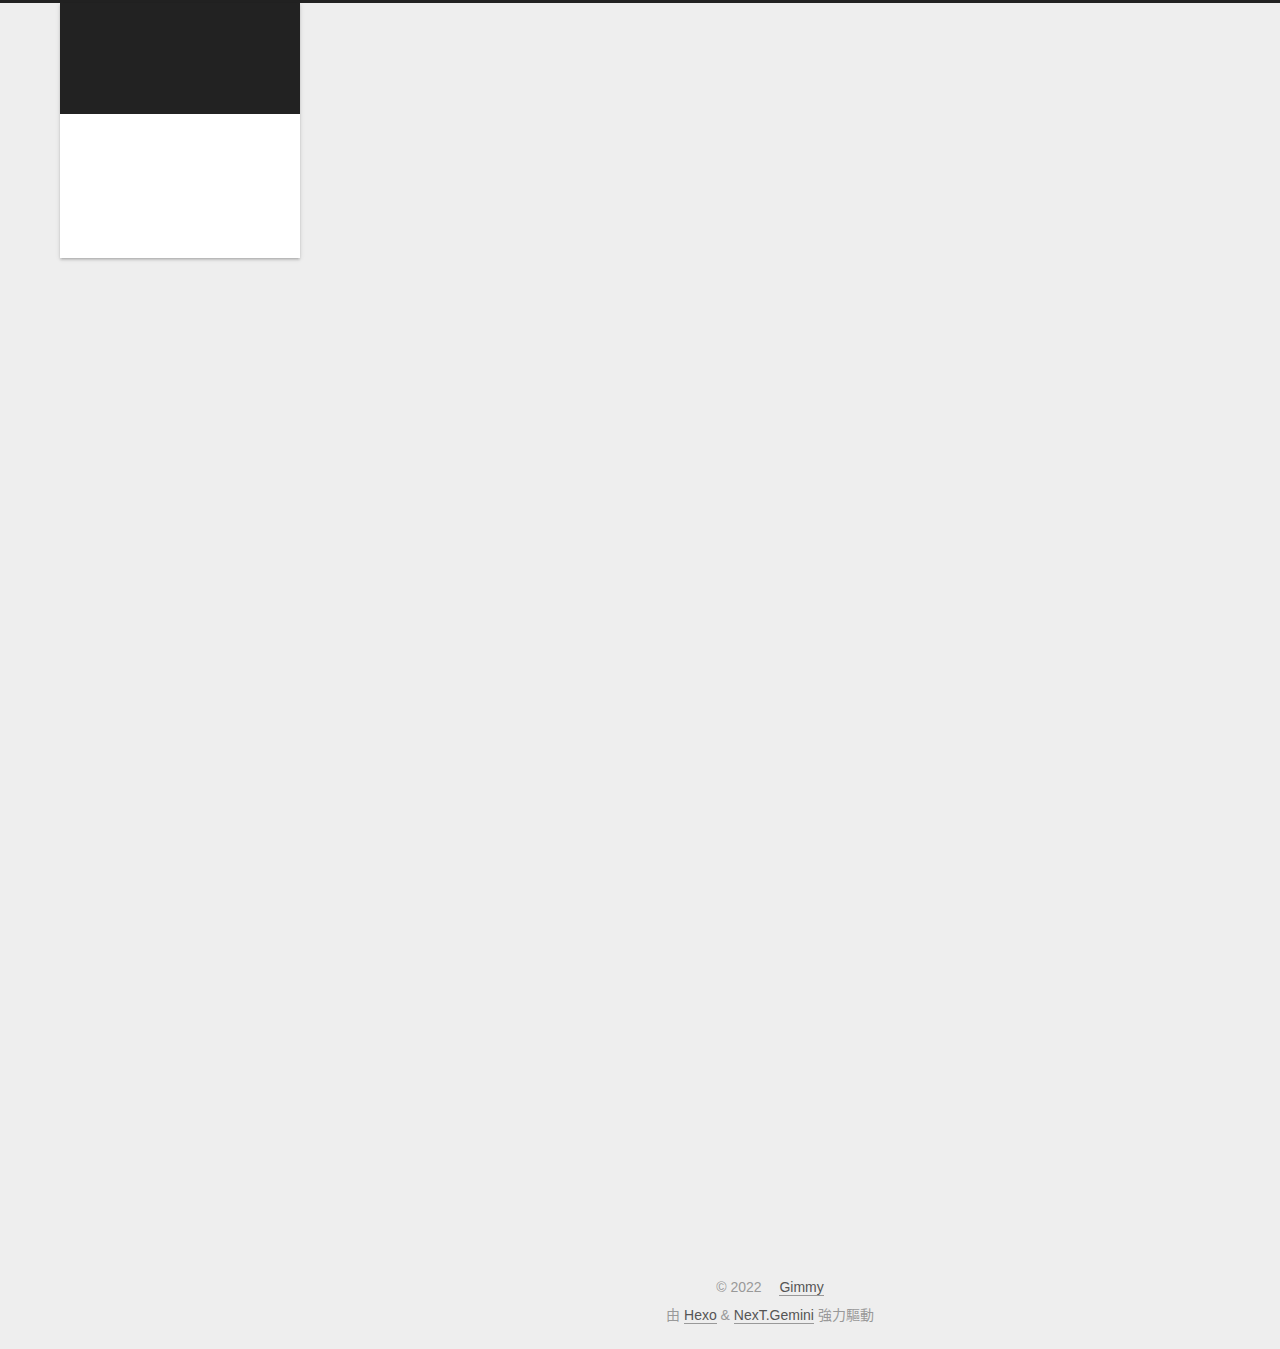
==== archives/index.html @ 2d21701f "First Commit" ====
<!DOCTYPE html>
<html lang="zh-TW">
<head>
  <meta charset="UTF-8">
<meta name="viewport" content="width=device-width, initial-scale=1, maximum-scale=2">
<meta name="theme-color" content="#222">
<meta name="generator" content="Hexo 6.0.0">
  <link rel="apple-touch-icon" sizes="180x180" href="/images/apple-touch-icon-next.png">
  <link rel="icon" type="image/png" sizes="32x32" href="/images/favicon-32x32-next.png">
  <link rel="icon" type="image/png" sizes="16x16" href="/images/favicon-16x16-next.png">
  <link rel="mask-icon" href="/images/logo.svg" color="#222">

<link rel="stylesheet" href="/css/main.css">


<link rel="stylesheet" href="/lib/font-awesome/css/all.min.css">

<script id="hexo-configurations">
    var NexT = window.NexT || {};
    var CONFIG = {"hostname":"ltk228.github.io","root":"/","scheme":"Gemini","version":"7.8.0","exturl":false,"sidebar":{"position":"left","display":"post","padding":18,"offset":12,"onmobile":false},"copycode":{"enable":true,"show_result":true,"style":"default"},"back2top":{"enable":true,"sidebar":true,"scrollpercent":true},"bookmark":{"enable":false,"color":"#222","save":"auto"},"fancybox":false,"mediumzoom":false,"lazyload":false,"pangu":false,"comments":{"style":"tabs","active":null,"storage":true,"lazyload":false,"nav":null},"algolia":{"hits":{"per_page":10},"labels":{"input_placeholder":"Search for Posts","hits_empty":"We didn't find any results for the search: ${query}","hits_stats":"${hits} results found in ${time} ms"}},"localsearch":{"enable":false,"trigger":"auto","top_n_per_article":1,"unescape":false,"preload":false},"motion":{"enable":true,"async":false,"transition":{"post_block":"fadeIn","post_header":"slideDownIn","post_body":"slideDownIn","coll_header":"slideLeftIn","sidebar":"slideUpIn"}}};
  </script>

  <meta name="description" content="記錄學習的點點滴滴">
<meta property="og:type" content="website">
<meta property="og:title" content="Gimmy">
<meta property="og:url" content="https://ltk228.github.io/archives/">
<meta property="og:site_name" content="Gimmy">
<meta property="og:description" content="記錄學習的點點滴滴">
<meta property="og:locale" content="zh_TW">
<meta property="article:author" content="Gimmy">
<meta property="article:tag" content="Gimmy, &#39;部落格&#39;">
<meta name="twitter:card" content="summary">

<link rel="canonical" href="https://ltk228.github.io/archives/">


<script id="page-configurations">
  // https://hexo.io/docs/variables.html
  CONFIG.page = {
    sidebar: "",
    isHome : false,
    isPost : false,
    lang   : 'zh-TW'
  };
</script>

  <title>歸檔 | Gimmy</title>
  






  <noscript>
  <style>
  .use-motion .brand,
  .use-motion .menu-item,
  .sidebar-inner,
  .use-motion .post-block,
  .use-motion .pagination,
  .use-motion .comments,
  .use-motion .post-header,
  .use-motion .post-body,
  .use-motion .collection-header { opacity: initial; }

  .use-motion .site-title,
  .use-motion .site-subtitle {
    opacity: initial;
    top: initial;
  }

  .use-motion .logo-line-before i { left: initial; }
  .use-motion .logo-line-after i { right: initial; }
  </style>
</noscript>

</head>

<body itemscope itemtype="http://schema.org/WebPage">
  <div class="container use-motion">
    <div class="headband"></div>

    <header class="header" itemscope itemtype="http://schema.org/WPHeader">
      <div class="header-inner"><div class="site-brand-container">
  <div class="site-nav-toggle">
    <div class="toggle" aria-label="切換導航欄">
      <span class="toggle-line toggle-line-first"></span>
      <span class="toggle-line toggle-line-middle"></span>
      <span class="toggle-line toggle-line-last"></span>
    </div>
  </div>

  <div class="site-meta">

    <a href="/" class="brand" rel="start">
      <span class="logo-line-before"><i></i></span>
      <h1 class="site-title">Gimmy</h1>
      <span class="logo-line-after"><i></i></span>
    </a>
      <p class="site-subtitle" itemprop="description">學習部落格</p>
  </div>

  <div class="site-nav-right">
    <div class="toggle popup-trigger">
    </div>
  </div>
</div>




<nav class="site-nav">
  <ul id="menu" class="main-menu menu">
        <li class="menu-item menu-item-home">

    <a href="/" rel="section"><i class="fa fa-home fa-fw"></i>首頁</a>

  </li>
        <li class="menu-item menu-item-about">

    <a href="/about/" rel="section"><i class="fa fa-user fa-fw"></i>關於</a>

  </li>
        <li class="menu-item menu-item-archives">

    <a href="/archives/" rel="section"><i class="fa fa-archive fa-fw"></i>歸檔</a>

  </li>
  </ul>
</nav>




</div>
    </header>

    
  <div class="reading-progress-bar"></div>


    <main class="main">
      <div class="main-inner">
        <div class="content-wrap">
          

          <div class="content archive">
            

  
  
  
  <div class="post-block">
    <div class="posts-collapse">
      <div class="collection-title">
        <span class="collection-header">嗯..! 目前共有 2 篇文章。 繼續努力。</span>
      </div>

      
    <div class="collection-year">
      <span class="collection-header">2022</span>
    </div>

  <article itemscope itemtype="http://schema.org/Article">
    <header class="post-header">

      <div class="post-meta">
        <time itemprop="dateCreated"
              datetime="2022-01-01T12:51:35+08:00"
              content="2022-01-01">
          01-01
        </time>
      </div>

      <div class="post-title">
          <a class="post-title-link" href="/hello-world/" itemprop="url">
            <span itemprop="name">Hello World</span>
          </a>
      </div>

    </header>
  </article>

  <article itemscope itemtype="http://schema.org/Article">
    <header class="post-header">

      <div class="post-meta">
        <time itemprop="dateCreated"
              datetime="2022-01-01T00:00:00+08:00"
              content="2022-01-01">
          01-01
        </time>
      </div>

      <div class="post-title">
          <a class="post-title-link" href="/Python-Portfolio/" itemprop="url">
            <span itemprop="name">Python Portfolio</span>
          </a>
      </div>

    </header>
  </article>


    </div>
  </div>
  
  
  

  



          </div>
          

<script>
  window.addEventListener('tabs:register', () => {
    let { activeClass } = CONFIG.comments;
    if (CONFIG.comments.storage) {
      activeClass = localStorage.getItem('comments_active') || activeClass;
    }
    if (activeClass) {
      let activeTab = document.querySelector(`a[href="#comment-${activeClass}"]`);
      if (activeTab) {
        activeTab.click();
      }
    }
  });
  if (CONFIG.comments.storage) {
    window.addEventListener('tabs:click', event => {
      if (!event.target.matches('.tabs-comment .tab-content .tab-pane')) return;
      let commentClass = event.target.classList[1];
      localStorage.setItem('comments_active', commentClass);
    });
  }
</script>

        </div>
          
  
  <div class="toggle sidebar-toggle">
    <span class="toggle-line toggle-line-first"></span>
    <span class="toggle-line toggle-line-middle"></span>
    <span class="toggle-line toggle-line-last"></span>
  </div>

  <aside class="sidebar">
    <div class="sidebar-inner">

      <ul class="sidebar-nav motion-element">
        <li class="sidebar-nav-toc">
          文章目錄
        </li>
        <li class="sidebar-nav-overview">
          本站概要
        </li>
      </ul>

      <!--noindex-->
      <div class="post-toc-wrap sidebar-panel">
      </div>
      <!--/noindex-->

      <div class="site-overview-wrap sidebar-panel">
        <div class="site-author motion-element" itemprop="author" itemscope itemtype="http://schema.org/Person">
  <p class="site-author-name" itemprop="name">Gimmy</p>
  <div class="site-description" itemprop="description">記錄學習的點點滴滴</div>
</div>
<div class="site-state-wrap motion-element">
  <nav class="site-state">
      <div class="site-state-item site-state-posts">
          <a href="/archives/">
        
          <span class="site-state-item-count">2</span>
          <span class="site-state-item-name">文章</span>
        </a>
      </div>
      <div class="site-state-item site-state-categories">
        <span class="site-state-item-count">1</span>
        <span class="site-state-item-name">分類</span>
      </div>
      <div class="site-state-item site-state-tags">
        <span class="site-state-item-count">2</span>
        <span class="site-state-item-name">標籤</span>
      </div>
  </nav>
</div>



      </div>
        <div class="back-to-top motion-element">
          <i class="fa fa-arrow-up"></i>
          <span>0%</span>
        </div>

    </div>
  </aside>
  <div id="sidebar-dimmer"></div>


      </div>
    </main>

    <footer class="footer">
      <div class="footer-inner">
        

        

<div class="copyright">
  
  &copy; 
  <span itemprop="copyrightYear">2022</span>
  <span class="with-love">
    <i class="fa fa-heart"></i>
  </span>
  <span class="author" itemprop="copyrightHolder"><a target="_blank" rel="noopener" href='https://github.com/LTK228'>Gimmy</a></span>
</div>
  <div class="powered-by">由 <a href="https://hexo.io/" class="theme-link" rel="noopener" target="_blank">Hexo</a> & <a href="https://theme-next.org/" class="theme-link" rel="noopener" target="_blank">NexT.Gemini</a> 強力驅動
  </div>

        








      </div>
    </footer>
  </div>

  
  <script src="/lib/anime.min.js"></script>
  <script src="/lib/velocity/velocity.min.js"></script>
  <script src="/lib/velocity/velocity.ui.min.js"></script>

<script src="/js/utils.js"></script>

<script src="/js/motion.js"></script>


<script src="/js/schemes/pisces.js"></script>


<script src="/js/next-boot.js"></script>




  















  

  

</body>
</html>
---- css/main.css ----
:root {
  --body-bg-color: #eee;
  --content-bg-color: #fff;
  --card-bg-color: #f5f5f5;
  --text-color: #555;
  --blockquote-color: #666;
  --link-color: #555;
  --link-hover-color: #222;
  --brand-color: #fff;
  --brand-hover-color: #fff;
  --table-row-odd-bg-color: #f9f9f9;
  --table-row-hover-bg-color: #f5f5f5;
  --menu-item-bg-color: #f5f5f5;
  --btn-default-bg: #fff;
  --btn-default-color: #555;
  --btn-default-border-color: #555;
  --btn-default-hover-bg: #222;
  --btn-default-hover-color: #fff;
  --btn-default-hover-border-color: #222;
}
html {
  line-height: 1.15; /* 1 */
  -webkit-text-size-adjust: 100%; /* 2 */
}
body {
  margin: 0;
}
main {
  display: block;
}
h1 {
  font-size: 2em;
  margin: 0.67em 0;
}
hr {
  box-sizing: content-box; /* 1 */
  height: 0; /* 1 */
  overflow: visible; /* 2 */
}
pre {
  font-family: monospace, monospace; /* 1 */
  font-size: 1em; /* 2 */
}
a {
  background: transparent;
}
abbr[title] {
  border-bottom: none; /* 1 */
  text-decoration: underline; /* 2 */
  text-decoration: underline dotted; /* 2 */
}
b,
strong {
  font-weight: bolder;
}
code,
kbd,
samp {
  font-family: monospace, monospace; /* 1 */
  font-size: 1em; /* 2 */
}
small {
  font-size: 80%;
}
sub,
sup {
  font-size: 75%;
  line-height: 0;
  position: relative;
  vertical-align: baseline;
}
sub {
  bottom: -0.25em;
}
sup {
  top: -0.5em;
}
img {
  border-style: none;
}
button,
input,
optgroup,
select,
textarea {
  font-family: inherit; /* 1 */
  font-size: 100%; /* 1 */
  line-height: 1.15; /* 1 */
  margin: 0; /* 2 */
}
button,
input {
/* 1 */
  overflow: visible;
}
button,
select {
/* 1 */
  text-transform: none;
}
button,
[type='button'],
[type='reset'],
[type='submit'] {
  -webkit-appearance: button;
}
button::-moz-focus-inner,
[type='button']::-moz-focus-inner,
[type='reset']::-moz-focus-inner,
[type='submit']::-moz-focus-inner {
  border-style: none;
  padding: 0;
}
button:-moz-focusring,
[type='button']:-moz-focusring,
[type='reset']:-moz-focusring,
[type='submit']:-moz-focusring {
  outline: 1px dotted ButtonText;
}
fieldset {
  padding: 0.35em 0.75em 0.625em;
}
legend {
  box-sizing: border-box; /* 1 */
  color: inherit; /* 2 */
  display: table; /* 1 */
  max-width: 100%; /* 1 */
  padding: 0; /* 3 */
  white-space: normal; /* 1 */
}
progress {
  vertical-align: baseline;
}
textarea {
  overflow: auto;
}
[type='checkbox'],
[type='radio'] {
  box-sizing: border-box; /* 1 */
  padding: 0; /* 2 */
}
[type='number']::-webkit-inner-spin-button,
[type='number']::-webkit-outer-spin-button {
  height: auto;
}
[type='search'] {
  outline-offset: -2px; /* 2 */
  -webkit-appearance: textfield; /* 1 */
}
[type='search']::-webkit-search-decoration {
  -webkit-appearance: none;
}
::-webkit-file-upload-button {
  font: inherit; /* 2 */
  -webkit-appearance: button; /* 1 */
}
details {
  display: block;
}
summary {
  display: list-item;
}
template {
  display: none;
}
[hidden] {
  display: none;
}
::selection {
  background: #262a30;
  color: #eee;
}
html,
body {
  height: 100%;
}
body {
  background: var(--body-bg-color);
  color: var(--text-color);
  font-family: 'Lato', "PingFang SC", "Microsoft YaHei", sans-serif;
  font-size: 1em;
  line-height: 2;
}
@media (max-width: 991px) {
  body {
    padding-left: 0 !important;
    padding-right: 0 !important;
  }
}
h1,
h2,
h3,
h4,
h5,
h6 {
  font-family: 'Lato', "PingFang SC", "Microsoft YaHei", sans-serif;
  font-weight: bold;
  line-height: 1.5;
  margin: 20px 0 15px;
}
h1 {
  font-size: 1.5em;
}
h2 {
  font-size: 1.375em;
}
h3 {
  font-size: 1.25em;
}
h4 {
  font-size: 1.125em;
}
h5 {
  font-size: 1em;
}
h6 {
  font-size: 0.875em;
}
p {
  margin: 0 0 20px 0;
}
a,
span.exturl {
  border-bottom: 1px solid #999;
  color: var(--link-color);
  outline: 0;
  text-decoration: none;
  overflow-wrap: break-word;
  word-wrap: break-word;
  cursor: pointer;
}
a:hover,
span.exturl:hover {
  border-bottom-color: var(--link-hover-color);
  color: var(--link-hover-color);
}
iframe,
img,
video {
  display: block;
  margin-left: auto;
  margin-right: auto;
  max-width: 100%;
}
hr {
  background-image: repeating-linear-gradient(-45deg, #ddd, #ddd 4px, transparent 4px, transparent 8px);
  border: 0;
  height: 3px;
  margin: 40px 0;
}
blockquote {
  border-left: 4px solid #ddd;
  color: var(--blockquote-color);
  margin: 0;
  padding: 0 15px;
}
blockquote cite::before {
  content: '-';
  padding: 0 5px;
}
dt {
  font-weight: bold;
}
dd {
  margin: 0;
  padding: 0;
}
kbd {
  background-color: #f5f5f5;
  background-image: linear-gradient(#eee, #fff, #eee);
  border: 1px solid #ccc;
  border-radius: 0.2em;
  box-shadow: 0.1em 0.1em 0.2em rgba(0,0,0,0.1);
  color: #555;
  font-family: inherit;
  padding: 0.1em 0.3em;
  white-space: nowrap;
}
.table-container {
  overflow: auto;
}
table {
  border-collapse: collapse;
  border-spacing: 0;
  font-size: 0.875em;
  margin: 0 0 20px 0;
  width: 100%;
}
tbody tr:nth-of-type(odd) {
  background: var(--table-row-odd-bg-color);
}
tbody tr:hover {
  background: var(--table-row-hover-bg-color);
}
caption,
th,
td {
  font-weight: normal;
  padding: 8px;
  vertical-align: middle;
}
th,
td {
  border: 1px solid #ddd;
  border-bottom: 3px solid #ddd;
}
th {
  font-weight: 700;
  padding-bottom: 10px;
}
td {
  border-bottom-width: 1px;
}
.btn {
  background: var(--btn-default-bg);
  border: 2px solid var(--btn-default-border-color);
  border-radius: 2px;
  color: var(--btn-default-color);
  display: inline-block;
  font-size: 0.875em;
  line-height: 2;
  padding: 0 20px;
  text-decoration: none;
  transition-property: background-color;
  transition-delay: 0s;
  transition-duration: 0.2s;
  transition-timing-function: ease-in-out;
}
.btn:hover {
  background: var(--btn-default-hover-bg);
  border-color: var(--btn-default-hover-border-color);
  color: var(--btn-default-hover-color);
}
.btn + .btn {
  margin: 0 0 8px 8px;
}
.btn .fa-fw {
  text-align: left;
  width: 1.285714285714286em;
}
.toggle {
  line-height: 0;
}
.toggle .toggle-line {
  background: #fff;
  display: inline-block;
  height: 2px;
  left: 0;
  position: relative;
  top: 0;
  transition: all 0.4s;
  vertical-align: top;
  width: 100%;
}
.toggle .toggle-line:not(:first-child) {
  margin-top: 3px;
}
.toggle.toggle-arrow .toggle-line-first {
  left: 50%;
  top: 2px;
  transform: rotate(45deg);
  width: 50%;
}
.toggle.toggle-arrow .toggle-line-middle {
  left: 2px;
  width: 90%;
}
.toggle.toggle-arrow .toggle-line-last {
  left: 50%;
  top: -2px;
  transform: rotate(-45deg);
  width: 50%;
}
.toggle.toggle-close .toggle-line-first {
  transform: rotate(-45deg);
  top: 5px;
}
.toggle.toggle-close .toggle-line-middle {
  opacity: 0;
}
.toggle.toggle-close .toggle-line-last {
  transform: rotate(45deg);
  top: -5px;
}
.highlight-container {
  position: relative;
}
.highlight-container:hover .copy-btn,
.highlight-container .copy-btn:focus {
  opacity: 1;
}
.copy-btn {
  color: #333;
  cursor: pointer;
  line-height: 1.6;
  opacity: 0;
  padding: 2px 6px;
  position: absolute;
  transition-delay: 0s;
  transition-duration: 0.2s;
  transition-timing-function: ease-in-out;
  background-color: #eee;
  background-image: linear-gradient(#fcfcfc, #eee);
  border: 1px solid #d5d5d5;
  border-radius: 3px;
  font-size: 0.8125em;
  right: 4px;
  top: 8px;
}
.highlight,
pre {
  background: #f7f7f7;
  color: #4d4d4c;
  line-height: 1.6;
  margin: 0 auto 20px;
}
pre,
code {
  font-family: consolas, Menlo, monospace, "PingFang SC", "Microsoft YaHei";
}
code {
  background: #eee;
  border-radius: 3px;
  color: #555;
  padding: 2px 4px;
  overflow-wrap: break-word;
  word-wrap: break-word;
}
.highlight *::selection {
  background: #d6d6d6;
}
.highlight pre {
  border: 0;
  margin: 0;
  padding: 10px 0;
}
.highlight table {
  border: 0;
  margin: 0;
  width: auto;
}
.highlight td {
  border: 0;
  padding: 0;
}
.highlight figcaption {
  background: #eff2f3;
  color: #4d4d4c;
  display: flex;
  font-size: 0.875em;
  justify-content: space-between;
  line-height: 1.2;
  padding: 0.5em;
}
.highlight figcaption a {
  color: #4d4d4c;
}
.highlight figcaption a:hover {
  border-bottom-color: #4d4d4c;
}
.highlight .gutter {
  -moz-user-select: none;
  -ms-user-select: none;
  -webkit-user-select: none;
  user-select: none;
}
.highlight .gutter pre {
  background: #eff2f3;
  color: #869194;
  padding-left: 10px;
  padding-right: 10px;
  text-align: right;
}
.highlight .code pre {
  background: #f7f7f7;
  padding-left: 10px;
  width: 100%;
}
.gist table {
  width: auto;
}
.gist table td {
  border: 0;
}
pre {
  overflow: auto;
  padding: 10px;
}
pre code {
  background: none;
  color: #4d4d4c;
  font-size: 0.875em;
  padding: 0;
  text-shadow: none;
}
pre .deletion {
  background: #fdd;
}
pre .addition {
  background: #dfd;
}
pre .meta {
  color: #eab700;
  -moz-user-select: none;
  -ms-user-select: none;
  -webkit-user-select: none;
  user-select: none;
}
pre .comment {
  color: #8e908c;
}
pre .variable,
pre .attribute,
pre .tag,
pre .name,
pre .regexp,
pre .ruby .constant,
pre .xml .tag .title,
pre .xml .pi,
pre .xml .doctype,
pre .html .doctype,
pre .css .id,
pre .css .class,
pre .css .pseudo {
  color: #c82829;
}
pre .number,
pre .preprocessor,
pre .built_in,
pre .builtin-name,
pre .literal,
pre .params,
pre .constant,
pre .command {
  color: #f5871f;
}
pre .ruby .class .title,
pre .css .rules .attribute,
pre .string,
pre .symbol,
pre .value,
pre .inheritance,
pre .header,
pre .ruby .symbol,
pre .xml .cdata,
pre .special,
pre .formula {
  color: #718c00;
}
pre .title,
pre .css .hexcolor {
  color: #3e999f;
}
pre .function,
pre .python .decorator,
pre .python .title,
pre .ruby .function .title,
pre .ruby .title .keyword,
pre .perl .sub,
pre .javascript .title,
pre .coffeescript .title {
  color: #4271ae;
}
pre .keyword,
pre .javascript .function {
  color: #8959a8;
}
.blockquote-center {
  border-left: none;
  margin: 40px 0;
  padding: 0;
  position: relative;
  text-align: center;
}
.blockquote-center .fa {
  display: block;
  opacity: 0.6;
  position: absolute;
  width: 100%;
}
.blockquote-center .fa-quote-left {
  border-top: 1px solid #ccc;
  text-align: left;
  top: -20px;
}
.blockquote-center .fa-quote-right {
  border-bottom: 1px solid #ccc;
  text-align: right;
  bottom: -20px;
}
.blockquote-center p,
.blockquote-center div {
  text-align: center;
}
.post-body .group-picture img {
  margin: 0 auto;
  padding: 0 3px;
}
.group-picture-row {
  margin-bottom: 6px;
  overflow: hidden;
}
.group-picture-column {
  float: left;
  margin-bottom: 10px;
}
.post-body .label {
  color: #555;
  display: inline;
  padding: 0 2px;
}
.post-body .label.default {
  background: #f0f0f0;
}
.post-body .label.primary {
  background: #efe6f7;
}
.post-body .label.info {
  background: #e5f2f8;
}
.post-body .label.success {
  background: #e7f4e9;
}
.post-body .label.warning {
  background: #fcf6e1;
}
.post-body .label.danger {
  background: #fae8eb;
}
.post-body .tabs {
  margin-bottom: 20px;
}
.post-body .tabs,
.tabs-comment {
  display: block;
  padding-top: 10px;
  position: relative;
}
.post-body .tabs ul.nav-tabs,
.tabs-comment ul.nav-tabs {
  display: flex;
  flex-wrap: wrap;
  margin: 0;
  margin-bottom: -1px;
  padding: 0;
}
@media (max-width: 413px) {
  .post-body .tabs ul.nav-tabs,
  .tabs-comment ul.nav-tabs {
    display: block;
    margin-bottom: 5px;
  }
}
.post-body .tabs ul.nav-tabs li.tab,
.tabs-comment ul.nav-tabs li.tab {
  border-bottom: 1px solid #ddd;
  border-left: 1px solid transparent;
  border-right: 1px solid transparent;
  border-top: 3px solid transparent;
  flex-grow: 1;
  list-style-type: none;
  border-radius: 0 0 0 0;
}
@media (max-width: 413px) {
  .post-body .tabs ul.nav-tabs li.tab,
  .tabs-comment ul.nav-tabs li.tab {
    border-bottom: 1px solid transparent;
    border-left: 3px solid transparent;
    border-right: 1px solid transparent;
    border-top: 1px solid transparent;
  }
}
@media (max-width: 413px) {
  .post-body .tabs ul.nav-tabs li.tab,
  .tabs-comment ul.nav-tabs li.tab {
    border-radius: 0;
  }
}
.post-body .tabs ul.nav-tabs li.tab a,
.tabs-comment ul.nav-tabs li.tab a {
  border-bottom: initial;
  display: block;
  line-height: 1.8;
  outline: 0;
  padding: 0.25em 0.75em;
  text-align: center;
  transition-delay: 0s;
  transition-duration: 0.2s;
  transition-timing-function: ease-out;
}
.post-body .tabs ul.nav-tabs li.tab a i,
.tabs-comment ul.nav-tabs li.tab a i {
  width: 1.285714285714286em;
}
.post-body .tabs ul.nav-tabs li.tab.active,
.tabs-comment ul.nav-tabs li.tab.active {
  border-bottom: 1px solid transparent;
  border-left: 1px solid #ddd;
  border-right: 1px solid #ddd;
  border-top: 3px solid #fc6423;
}
@media (max-width: 413px) {
  .post-body .tabs ul.nav-tabs li.tab.active,
  .tabs-comment ul.nav-tabs li.tab.active {
    border-bottom: 1px solid #ddd;
    border-left: 3px solid #fc6423;
    border-right: 1px solid #ddd;
    border-top: 1px solid #ddd;
  }
}
.post-body .tabs ul.nav-tabs li.tab.active a,
.tabs-comment ul.nav-tabs li.tab.active a {
  color: var(--link-color);
  cursor: default;
}
.post-body .tabs .tab-content .tab-pane,
.tabs-comment .tab-content .tab-pane {
  border: 1px solid #ddd;
  border-top: 0;
  padding: 20px 20px 0 20px;
  border-radius: 0;
}
.post-body .tabs .tab-content .tab-pane:not(.active),
.tabs-comment .tab-content .tab-pane:not(.active) {
  display: none;
}
.post-body .tabs .tab-content .tab-pane.active,
.tabs-comment .tab-content .tab-pane.active {
  display: block;
}
.post-body .tabs .tab-content .tab-pane.active:nth-of-type(1),
.tabs-comment .tab-content .tab-pane.active:nth-of-type(1) {
  border-radius: 0 0 0 0;
}
@media (max-width: 413px) {
  .post-body .tabs .tab-content .tab-pane.active:nth-of-type(1),
  .tabs-comment .tab-content .tab-pane.active:nth-of-type(1) {
    border-radius: 0;
  }
}
.post-body .note {
  border-radius: 3px;
  margin-bottom: 20px;
  padding: 1em;
  position: relative;
  border: 1px solid #eee;
  border-left-width: 5px;
}
.post-body .note h2,
.post-body .note h3,
.post-body .note h4,
.post-body .note h5,
.post-body .note h6 {
  margin-top: 0;
  border-bottom: initial;
  margin-bottom: 0;
  padding-top: 0;
}
.post-body .note p:first-child,
.post-body .note ul:first-child,
.post-body .note ol:first-child,
.post-body .note table:first-child,
.post-body .note pre:first-child,
.post-body .note blockquote:first-child,
.post-body .note img:first-child {
  margin-top: 0;
}
.post-body .note p:last-child,
.post-body .note ul:last-child,
.post-body .note ol:last-child,
.post-body .note table:last-child,
.post-body .note pre:last-child,
.post-body .note blockquote:last-child,
.post-body .note img:last-child {
  margin-bottom: 0;
}
.post-body .note.default {
  border-left-color: #777;
}
.post-body .note.default h2,
.post-body .note.default h3,
.post-body .note.default h4,
.post-body .note.default h5,
.post-body .note.default h6 {
  color: #777;
}
.post-body .note.primary {
  border-left-color: #6f42c1;
}
.post-body .note.primary h2,
.post-body .note.primary h3,
.post-body .note.primary h4,
.post-body .note.primary h5,
.post-body .note.primary h6 {
  color: #6f42c1;
}
.post-body .note.info {
  border-left-color: #428bca;
}
.post-body .note.info h2,
.post-body .note.info h3,
.post-body .note.info h4,
.post-body .note.info h5,
.post-body .note.info h6 {
  color: #428bca;
}
.post-body .note.success {
  border-left-color: #5cb85c;
}
.post-body .note.success h2,
.post-body .note.success h3,
.post-body .note.success h4,
.post-body .note.success h5,
.post-body .note.success h6 {
  color: #5cb85c;
}
.post-body .note.warning {
  border-left-color: #f0ad4e;
}
.post-body .note.warning h2,
.post-body .note.warning h3,
.post-body .note.warning h4,
.post-body .note.warning h5,
.post-body .note.warning h6 {
  color: #f0ad4e;
}
.post-body .note.danger {
  border-left-color: #d9534f;
}
.post-body .note.danger h2,
.post-body .note.danger h3,
.post-body .note.danger h4,
.post-body .note.danger h5,
.post-body .note.danger h6 {
  color: #d9534f;
}
.pagination .prev,
.pagination .next,
.pagination .page-number,
.pagination .space {
  display: inline-block;
  margin: 0 10px;
  padding: 0 11px;
  position: relative;
  top: -1px;
}
@media (max-width: 767px) {
  .pagination .prev,
  .pagination .next,
  .pagination .page-number,
  .pagination .space {
    margin: 0 5px;
  }
}
.pagination {
  border-top: 1px solid #eee;
  margin: 120px 0 0;
  text-align: center;
}
.pagination .prev,
.pagination .next,
.pagination .page-number {
  border-bottom: 0;
  border-top: 1px solid #eee;
  transition-property: border-color;
  transition-delay: 0s;
  transition-duration: 0.2s;
  transition-timing-function: ease-in-out;
}
.pagination .prev:hover,
.pagination .next:hover,
.pagination .page-number:hover {
  border-top-color: #222;
}
.pagination .space {
  margin: 0;
  padding: 0;
}
.pagination .prev {
  margin-left: 0;
}
.pagination .next {
  margin-right: 0;
}
.pagination .page-number.current {
  background: #ccc;
  border-top-color: #ccc;
  color: #fff;
}
@media (max-width: 767px) {
  .pagination {
    border-top: none;
  }
  .pagination .prev,
  .pagination .next,
  .pagination .page-number {
    border-bottom: 1px solid #eee;
    border-top: 0;
    margin-bottom: 10px;
    padding: 0 10px;
  }
  .pagination .prev:hover,
  .pagination .next:hover,
  .pagination .page-number:hover {
    border-bottom-color: #222;
  }
}
.comments {
  margin-top: 60px;
  overflow: hidden;
}
.comment-button-group {
  display: flex;
  flex-wrap: wrap-reverse;
  justify-content: center;
  margin: 1em 0;
}
.comment-button-group .comment-button {
  margin: 0.1em 0.2em;
}
.comment-button-group .comment-button.active {
  background: var(--btn-default-hover-bg);
  border-color: var(--btn-default-hover-border-color);
  color: var(--btn-default-hover-color);
}
.comment-position {
  display: none;
}
.comment-position.active {
  display: block;
}
.tabs-comment {
  background: var(--content-bg-color);
  margin-top: 4em;
  padding-top: 0;
}
.tabs-comment .comments {
  border: 0;
  box-shadow: none;
  margin-top: 0;
  padding-top: 0;
}
.container {
  min-height: 100%;
  position: relative;
}
.main-inner {
  margin: 0 auto;
  width: calc(100% - 20px);
}
@media (min-width: 1200px) {
  .main-inner {
    width: 1160px;
  }
}
@media (min-width: 1600px) {
  .main-inner {
    width: 73%;
  }
}
@media (max-width: 767px) {
  .content-wrap {
    padding: 0 20px;
  }
}
.header {
  background: transparent;
}
.header-inner {
  margin: 0 auto;
  width: calc(100% - 20px);
}
@media (min-width: 1200px) {
  .header-inner {
    width: 1160px;
  }
}
@media (min-width: 1600px) {
  .header-inner {
    width: 73%;
  }
}
.site-brand-container {
  display: flex;
  flex-shrink: 0;
  padding: 0 10px;
}
.headband {
  background: #222;
  height: 3px;
}
.site-meta {
  flex-grow: 1;
  text-align: center;
}
@media (max-width: 767px) {
  .site-meta {
    text-align: center;
  }
}
.brand {
  border-bottom: none;
  color: var(--brand-color);
  display: inline-block;
  line-height: 1.375em;
  padding: 0 40px;
  position: relative;
}
.brand:hover {
  color: var(--brand-hover-color);
}
.site-title {
  font-family: 'Lato', "PingFang SC", "Microsoft YaHei", sans-serif;
  font-size: 1.375em;
  font-weight: normal;
  margin: 0;
}
.site-subtitle {
  color: #ddd;
  font-size: 0.8125em;
  margin: 10px 0;
}
.use-motion .brand {
  opacity: 0;
}
.use-motion .site-title,
.use-motion .site-subtitle,
.use-motion .custom-logo-image {
  opacity: 0;
  position: relative;
  top: -10px;
}
.site-nav-toggle,
.site-nav-right {
  display: none;
}
@media (max-width: 767px) {
  .site-nav-toggle,
  .site-nav-right {
    display: flex;
    flex-direction: column;
    justify-content: center;
  }
}
.site-nav-toggle .toggle,
.site-nav-right .toggle {
  color: var(--text-color);
  padding: 10px;
  width: 22px;
}
.site-nav-toggle .toggle .toggle-line,
.site-nav-right .toggle .toggle-line {
  background: var(--text-color);
  border-radius: 1px;
}
.site-nav {
  display: block;
}
@media (max-width: 767px) {
  .site-nav {
    clear: both;
    display: none;
  }
}
.site-nav.site-nav-on {
  display: block;
}
.menu {
  margin-top: 20px;
  padding-left: 0;
  text-align: center;
}
.menu-item {
  display: inline-block;
  list-style: none;
  margin: 0 10px;
}
@media (max-width: 767px) {
  .menu-item {
    display: block;
    margin-top: 10px;
  }
  .menu-item.menu-item-search {
    display: none;
  }
}
.menu-item a,
.menu-item span.exturl {
  border-bottom: 0;
  display: block;
  font-size: 0.8125em;
  transition-property: border-color;
  transition-delay: 0s;
  transition-duration: 0.2s;
  transition-timing-function: ease-in-out;
}
@media (hover: none) {
  .menu-item a:hover,
  .menu-item span.exturl:hover {
    border-bottom-color: transparent !important;
  }
}
.menu-item .fa,
.menu-item .fab,
.menu-item .far,
.menu-item .fas {
  margin-right: 8px;
}
.menu-item .badge {
  display: inline-block;
  font-weight: bold;
  line-height: 1;
  margin-left: 0.35em;
  margin-top: 0.35em;
  text-align: center;
  white-space: nowrap;
}
@media (max-width: 767px) {
  .menu-item .badge {
    float: right;
    margin-left: 0;
  }
}
.menu-item-active a,
.menu .menu-item a:hover,
.menu .menu-item span.exturl:hover {
  background: var(--menu-item-bg-color);
}
.use-motion .menu-item {
  opacity: 0;
}
.sidebar {
  background: #222;
  bottom: 0;
  position: fixed;
  top: 0;
}
@media (max-width: 991px) {
  .sidebar {
    display: none;
  }
}
.sidebar-inner {
  color: #999;
  padding: 18px 10px;
  text-align: center;
}
.cc-license {
  margin-top: 10px;
  text-align: center;
}
.cc-license .cc-opacity {
  border-bottom: none;
  opacity: 0.7;
}
.cc-license .cc-opacity:hover {
  opacity: 0.9;
}
.cc-license img {
  display: inline-block;
}
.site-author-image {
  border: 1px solid #eee;
  display: block;
  margin: 0 auto;
  max-width: 120px;
  padding: 2px;
}
.site-author-name {
  color: var(--text-color);
  font-weight: 600;
  margin: 0;
  text-align: center;
}
.site-description {
  color: #999;
  font-size: 0.8125em;
  margin-top: 0;
  text-align: center;
}
.links-of-author {
  margin-top: 15px;
}
.links-of-author a,
.links-of-author span.exturl {
  border-bottom-color: #555;
  display: inline-block;
  font-size: 0.8125em;
  margin-bottom: 10px;
  margin-right: 10px;
  vertical-align: middle;
}
.links-of-author a::before,
.links-of-author span.exturl::before {
  background: #e2e0f4;
  border-radius: 50%;
  content: ' ';
  display: inline-block;
  height: 4px;
  margin-right: 3px;
  vertical-align: middle;
  width: 4px;
}
.sidebar-button {
  margin-top: 15px;
}
.sidebar-button a {
  border: 1px solid #fc6423;
  border-radius: 4px;
  color: #fc6423;
  display: inline-block;
  padding: 0 15px;
}
.sidebar-button a .fa,
.sidebar-button a .fab,
.sidebar-button a .far,
.sidebar-button a .fas {
  margin-right: 5px;
}
.sidebar-button a:hover {
  background: #fc6423;
  border: 1px solid #fc6423;
  color: #fff;
}
.sidebar-button a:hover .fa,
.sidebar-button a:hover .fab,
.sidebar-button a:hover .far,
.sidebar-button a:hover .fas {
  color: #fff;
}
.links-of-blogroll {
  font-size: 0.8125em;
  margin-top: 10px;
}
.links-of-blogroll-title {
  font-size: 0.875em;
  font-weight: 600;
  margin-top: 0;
}
.links-of-blogroll-list {
  list-style: none;
  margin: 0;
  padding: 0;
}
#sidebar-dimmer {
  display: none;
}
@media (max-width: 767px) {
  #sidebar-dimmer {
    background: #000;
    display: block;
    height: 100%;
    left: 100%;
    opacity: 0;
    position: fixed;
    top: 0;
    width: 100%;
    z-index: 1100;
  }
  .sidebar-active + #sidebar-dimmer {
    opacity: 0.7;
    transform: translateX(-100%);
    transition: opacity 0.5s;
  }
}
.sidebar-nav {
  margin: 0;
  padding-bottom: 20px;
  padding-left: 0;
}
.sidebar-nav li {
  border-bottom: 1px solid transparent;
  color: var(--text-color);
  cursor: pointer;
  display: inline-block;
  font-size: 0.875em;
}
.sidebar-nav li.sidebar-nav-overview {
  margin-left: 10px;
}
.sidebar-nav li:hover {
  color: #fc6423;
}
.sidebar-nav .sidebar-nav-active {
  border-bottom-color: #fc6423;
  color: #fc6423;
}
.sidebar-nav .sidebar-nav-active:hover {
  color: #fc6423;
}
.sidebar-panel {
  display: none;
  overflow-x: hidden;
  overflow-y: auto;
}
.sidebar-panel-active {
  display: block;
}
.sidebar-toggle {
  background: #222;
  bottom: 45px;
  cursor: pointer;
  height: 14px;
  left: 30px;
  padding: 5px;
  position: fixed;
  width: 14px;
  z-index: 1300;
}
@media (max-width: 991px) {
  .sidebar-toggle {
    left: 20px;
    opacity: 0.8;
    display: none;
  }
}
.sidebar-toggle:hover .toggle-line {
  background: #fc6423;
}
.post-toc {
  font-size: 0.875em;
}
.post-toc ol {
  list-style: none;
  margin: 0;
  padding: 0 2px 5px 10px;
  text-align: left;
}
.post-toc ol > ol {
  padding-left: 0;
}
.post-toc ol a {
  transition-property: all;
  transition-delay: 0s;
  transition-duration: 0.2s;
  transition-timing-function: ease-in-out;
}
.post-toc .nav-item {
  line-height: 1.8;
  overflow: hidden;
  text-overflow: ellipsis;
  white-space: nowrap;
}
.post-toc .nav .nav-child {
  display: none;
}
.post-toc .nav .active > .nav-child {
  display: block;
}
.post-toc .nav .active-current > .nav-child {
  display: block;
}
.post-toc .nav .active-current > .nav-child > .nav-item {
  display: block;
}
.post-toc .nav .active > a {
  border-bottom-color: #fc6423;
  color: #fc6423;
}
.post-toc .nav .active-current > a {
  color: #fc6423;
}
.post-toc .nav .active-current > a:hover {
  color: #fc6423;
}
.site-state {
  display: flex;
  justify-content: center;
  line-height: 1.4;
  margin-top: 10px;
  overflow: hidden;
  text-align: center;
  white-space: nowrap;
}
.site-state-item {
  padding: 0 15px;
}
.site-state-item:not(:first-child) {
  border-left: 1px solid #eee;
}
.site-state-item a {
  border-bottom: none;
}
.site-state-item-count {
  display: block;
  font-size: 1em;
  font-weight: 600;
  text-align: center;
}
.site-state-item-name {
  color: #999;
  font-size: 0.8125em;
}
.footer {
  color: #999;
  font-size: 0.875em;
  padding: 20px 0;
}
.footer.footer-fixed {
  bottom: 0;
  left: 0;
  position: absolute;
  right: 0;
}
.footer-inner {
  box-sizing: border-box;
  margin: 0 auto;
  text-align: center;
  width: calc(100% - 20px);
}
@media (min-width: 1200px) {
  .footer-inner {
    width: 1160px;
  }
}
@media (min-width: 1600px) {
  .footer-inner {
    width: 73%;
  }
}
.languages {
  display: inline-block;
  font-size: 1.125em;
  position: relative;
}
.languages .lang-select-label span {
  margin: 0 0.5em;
}
.languages .lang-select {
  height: 100%;
  left: 0;
  opacity: 0;
  position: absolute;
  top: 0;
  width: 100%;
}
.with-love {
  color: #ff0000;
  display: inline-block;
  margin: 0 5px;
}
.powered-by,
.theme-info {
  display: inline-block;
}
@-moz-keyframes iconAnimate {
  0%, 100% {
    transform: scale(1);
  }
  10%, 30% {
    transform: scale(0.9);
  }
  20%, 40%, 60%, 80% {
    transform: scale(1.1);
  }
  50%, 70% {
    transform: scale(1.1);
  }
}
@-webkit-keyframes iconAnimate {
  0%, 100% {
    transform: scale(1);
  }
  10%, 30% {
    transform: scale(0.9);
  }
  20%, 40%, 60%, 80% {
    transform: scale(1.1);
  }
  50%, 70% {
    transform: scale(1.1);
  }
}
@-o-keyframes iconAnimate {
  0%, 100% {
    transform: scale(1);
  }
  10%, 30% {
    transform: scale(0.9);
  }
  20%, 40%, 60%, 80% {
    transform: scale(1.1);
  }
  50%, 70% {
    transform: scale(1.1);
  }
}
@keyframes iconAnimate {
  0%, 100% {
    transform: scale(1);
  }
  10%, 30% {
    transform: scale(0.9);
  }
  20%, 40%, 60%, 80% {
    transform: scale(1.1);
  }
  50%, 70% {
    transform: scale(1.1);
  }
}
.back-to-top {
  font-size: 12px;
  text-align: center;
  transition-delay: 0s;
  transition-duration: 0.2s;
  transition-timing-function: ease-in-out;
}
.back-to-top {
  background: transparent;
  margin: 8px -10px -20px;
  opacity: 0;
}
.back-to-top.back-to-top-on {
  cursor: pointer;
  opacity: 0.6;
}
.back-to-top.back-to-top-on:hover {
  opacity: 0.8;
}
.reading-progress-bar {
  background: #37c6c0;
  display: block;
  height: 10px;
  left: 0;
  position: fixed;
  width: 0;
  z-index: 1500;
  bottom: 0;
}
.post-body {
  font-family: 'Lato', "PingFang SC", "Microsoft YaHei", sans-serif;
  overflow-wrap: break-word;
  word-wrap: break-word;
}
@media (min-width: 1200px) {
  .post-body {
    font-size: 1.125em;
  }
}
.post-body .exturl .fa {
  font-size: 0.875em;
  margin-left: 4px;
}
.post-body .image-caption,
.post-body .figure .caption {
  color: #999;
  font-size: 0.875em;
  font-weight: bold;
  line-height: 1;
  margin: -20px auto 15px;
  text-align: center;
}
.post-sticky-flag {
  display: inline-block;
  transform: rotate(30deg);
}
.post-button {
  margin-top: 40px;
  text-align: center;
}
.use-motion .post-block,
.use-motion .pagination,
.use-motion .comments {
  opacity: 0;
}
.use-motion .post-header {
  opacity: 0;
}
.use-motion .post-body {
  opacity: 0;
}
.use-motion .collection-header {
  opacity: 0;
}
.posts-collapse {
  margin-left: 35px;
  position: relative;
}
@media (max-width: 767px) {
  .posts-collapse {
    margin-left: 0px;
    margin-right: 0px;
  }
}
.posts-collapse .collection-title {
  font-size: 1.125em;
  position: relative;
}
.posts-collapse .collection-title::before {
  background: #999;
  border: 1px solid #fff;
  border-radius: 50%;
  content: ' ';
  height: 10px;
  left: 0;
  margin-left: -6px;
  margin-top: -4px;
  position: absolute;
  top: 50%;
  width: 10px;
}
.posts-collapse .collection-year {
  font-size: 1.5em;
  font-weight: bold;
  margin: 60px 0;
  position: relative;
}
.posts-collapse .collection-year::before {
  background: #bbb;
  border-radius: 50%;
  content: ' ';
  height: 8px;
  left: 0;
  margin-left: -4px;
  margin-top: -4px;
  position: absolute;
  top: 50%;
  width: 8px;
}
.posts-collapse .collection-header {
  display: block;
  margin: 0 0 0 20px;
}
.posts-collapse .collection-header small {
  color: #bbb;
  margin-left: 5px;
}
.posts-collapse .post-header {
  border-bottom: 1px dashed #ccc;
  margin: 30px 0;
  padding-left: 15px;
  position: relative;
  transition-property: border;
  transition-delay: 0s;
  transition-duration: 0.2s;
  transition-timing-function: ease-in-out;
}
.posts-collapse .post-header::before {
  background: #bbb;
  border: 1px solid #fff;
  border-radius: 50%;
  content: ' ';
  height: 6px;
  left: 0;
  margin-left: -4px;
  position: absolute;
  top: 0.75em;
  transition-property: background;
  width: 6px;
  transition-delay: 0s;
  transition-duration: 0.2s;
  transition-timing-function: ease-in-out;
}
.posts-collapse .post-header:hover {
  border-bottom-color: #666;
}
.posts-collapse .post-header:hover::before {
  background: #222;
}
.posts-collapse .post-meta {
  display: inline;
  font-size: 0.75em;
  margin-right: 10px;
}
.posts-collapse .post-title {
  display: inline;
}
.posts-collapse .post-title a,
.posts-collapse .post-title span.exturl {
  border-bottom: none;
  color: var(--link-color);
}
.posts-collapse .post-title .fa-external-link-alt {
  font-size: 0.875em;
  margin-left: 5px;
}
.posts-collapse::before {
  background: #f5f5f5;
  content: ' ';
  height: 100%;
  left: 0;
  margin-left: -2px;
  position: absolute;
  top: 1.25em;
  width: 4px;
}
.post-eof {
  background: #ccc;
  height: 1px;
  margin: 80px auto 60px;
  text-align: center;
  width: 8%;
}
.post-block:last-of-type .post-eof {
  display: none;
}
.content {
  padding-top: 40px;
}
@media (min-width: 992px) {
  .post-body {
    text-align: justify;
  }
}
@media (max-width: 991px) {
  .post-body {
    text-align: justify;
  }
}
.post-body h1,
.post-body h2,
.post-body h3,
.post-body h4,
.post-body h5,
.post-body h6 {
  padding-top: 10px;
}
.post-body h1 .header-anchor,
.post-body h2 .header-anchor,
.post-body h3 .header-anchor,
.post-body h4 .header-anchor,
.post-body h5 .header-anchor,
.post-body h6 .header-anchor {
  border-bottom-style: none;
  color: #ccc;
  float: right;
  margin-left: 10px;
  visibility: hidden;
}
.post-body h1 .header-anchor:hover,
.post-body h2 .header-anchor:hover,
.post-body h3 .header-anchor:hover,
.post-body h4 .header-anchor:hover,
.post-body h5 .header-anchor:hover,
.post-body h6 .header-anchor:hover {
  color: inherit;
}
.post-body h1:hover .header-anchor,
.post-body h2:hover .header-anchor,
.post-body h3:hover .header-anchor,
.post-body h4:hover .header-anchor,
.post-body h5:hover .header-anchor,
.post-body h6:hover .header-anchor {
  visibility: visible;
}
.post-body iframe,
.post-body img,
.post-body video {
  margin-bottom: 20px;
}
.post-body .video-container {
  height: 0;
  margin-bottom: 20px;
  overflow: hidden;
  padding-top: 75%;
  position: relative;
  width: 100%;
}
.post-body .video-container iframe,
.post-body .video-container object,
.post-body .video-container embed {
  height: 100%;
  left: 0;
  margin: 0;
  position: absolute;
  top: 0;
  width: 100%;
}
.post-gallery {
  align-items: center;
  display: grid;
  grid-gap: 10px;
  grid-template-columns: 1fr 1fr 1fr;
  margin-bottom: 20px;
}
@media (max-width: 767px) {
  .post-gallery {
    grid-template-columns: 1fr 1fr;
  }
}
.post-gallery a {
  border: 0;
}
.post-gallery img {
  margin: 0;
}
.posts-expand .post-header {
  font-size: 1.125em;
}
.posts-expand .post-title {
  font-size: 1.5em;
  font-weight: normal;
  margin: initial;
  text-align: center;
  overflow-wrap: break-word;
  word-wrap: break-word;
}
.posts-expand .post-title-link {
  border-bottom: none;
  color: var(--link-color);
  display: inline-block;
  position: relative;
  vertical-align: top;
}
.posts-expand .post-title-link::before {
  background: var(--link-color);
  bottom: 0;
  content: '';
  height: 2px;
  left: 0;
  position: absolute;
  transform: scaleX(0);
  visibility: hidden;
  width: 100%;
  transition-delay: 0s;
  transition-duration: 0.2s;
  transition-timing-function: ease-in-out;
}
.posts-expand .post-title-link:hover::before {
  transform: scaleX(1);
  visibility: visible;
}
.posts-expand .post-title-link .fa-external-link-alt {
  font-size: 0.875em;
  margin-left: 5px;
}
.posts-expand .post-meta {
  color: #999;
  font-family: 'Lato', "PingFang SC", "Microsoft YaHei", sans-serif;
  font-size: 0.75em;
  margin: 3px 0 60px 0;
  text-align: center;
}
.posts-expand .post-meta .post-description {
  font-size: 0.875em;
  margin-top: 2px;
}
.posts-expand .post-meta time {
  border-bottom: 1px dashed #999;
  cursor: pointer;
}
.post-meta .post-meta-item + .post-meta-item::before {
  content: '|';
  margin: 0 0.5em;
}
.post-meta-divider {
  margin: 0 0.5em;
}
.post-meta-item-icon {
  margin-right: 3px;
}
@media (max-width: 991px) {
  .post-meta-item-icon {
    display: inline-block;
  }
}
@media (max-width: 991px) {
  .post-meta-item-text {
    display: none;
  }
}
.post-nav {
  border-top: 1px solid #eee;
  display: flex;
  justify-content: space-between;
  margin-top: 15px;
  padding: 10px 5px 0;
}
.post-nav-item {
  flex: 1;
}
.post-nav-item a {
  border-bottom: none;
  display: block;
  font-size: 0.875em;
  line-height: 1.6;
  position: relative;
}
.post-nav-item a:active {
  top: 2px;
}
.post-nav-item .fa {
  font-size: 0.75em;
}
.post-nav-item:first-child {
  margin-right: 15px;
}
.post-nav-item:first-child .fa {
  margin-right: 5px;
}
.post-nav-item:last-child {
  margin-left: 15px;
  text-align: right;
}
.post-nav-item:last-child .fa {
  margin-left: 5px;
}
.rtl.post-body p,
.rtl.post-body a,
.rtl.post-body h1,
.rtl.post-body h2,
.rtl.post-body h3,
.rtl.post-body h4,
.rtl.post-body h5,
.rtl.post-body h6,
.rtl.post-body li,
.rtl.post-body ul,
.rtl.post-body ol {
  direction: rtl;
  font-family: UKIJ Ekran;
}
.rtl.post-title {
  font-family: UKIJ Ekran;
}
.post-tags {
  margin-top: 40px;
  text-align: center;
}
.post-tags a {
  display: inline-block;
  font-size: 0.8125em;
}
.post-tags a:not(:last-child) {
  margin-right: 10px;
}
.post-widgets {
  border-top: 1px solid #eee;
  margin-top: 15px;
  text-align: center;
}
.wp_rating {
  height: 20px;
  line-height: 20px;
  margin-top: 10px;
  padding-top: 6px;
  text-align: center;
}
.social-like {
  display: flex;
  font-size: 0.875em;
  justify-content: center;
  text-align: center;
}
.reward-container {
  margin: 20px auto;
  padding: 10px 0;
  text-align: center;
  width: 90%;
}
.reward-container button {
  background: transparent;
  border: 1px solid #fc6423;
  border-radius: 0;
  color: #fc6423;
  cursor: pointer;
  line-height: 2;
  outline: 0;
  padding: 0 15px;
  vertical-align: text-top;
}
.reward-container button:hover {
  background: #fc6423;
  border: 1px solid transparent;
  color: #fa9366;
}
#qr {
  padding-top: 20px;
}
#qr a {
  border: 0;
}
#qr img {
  display: inline-block;
  margin: 0.8em 2em 0 2em;
  max-width: 100%;
  width: 180px;
}
#qr p {
  text-align: center;
}
.category-all-page .category-all-title {
  text-align: center;
}
.category-all-page .category-all {
  margin-top: 20px;
}
.category-all-page .category-list {
  list-style: none;
  margin: 0;
  padding: 0;
}
.category-all-page .category-list-item {
  margin: 5px 10px;
}
.category-all-page .category-list-count {
  color: #bbb;
}
.category-all-page .category-list-count::before {
  content: ' (';
  display: inline;
}
.category-all-page .category-list-count::after {
  content: ') ';
  display: inline;
}
.category-all-page .category-list-child {
  padding-left: 10px;
}
.event-list {
  padding: 0;
}
.event-list hr {
  background: #222;
  margin: 20px 0 45px 0;
}
.event-list hr::after {
  background: #222;
  color: #fff;
  content: 'NOW';
  display: inline-block;
  font-weight: bold;
  padding: 0 5px;
  text-align: right;
}
.event-list .event {
  background: #222;
  margin: 20px 0;
  min-height: 40px;
  padding: 15px 0 15px 10px;
}
.event-list .event .event-summary {
  color: #fff;
  margin: 0;
  padding-bottom: 3px;
}
.event-list .event .event-summary::before {
  animation: dot-flash 1s alternate infinite ease-in-out;
  color: #fff;
  content: '\f111';
  display: inline-block;
  font-size: 10px;
  margin-right: 25px;
  vertical-align: middle;
  font-family: 'Font Awesome 5 Free';
  font-weight: 900;
}
.event-list .event .event-relative-time {
  color: #bbb;
  display: inline-block;
  font-size: 12px;
  font-weight: normal;
  padding-left: 12px;
}
.event-list .event .event-details {
  color: #fff;
  display: block;
  line-height: 18px;
  margin-left: 56px;
  padding-bottom: 6px;
  padding-top: 3px;
  text-indent: -24px;
}
.event-list .event .event-details::before {
  color: #fff;
  display: inline-block;
  margin-right: 9px;
  text-align: center;
  text-indent: 0;
  width: 14px;
  font-family: 'Font Awesome 5 Free';
  font-weight: 900;
}
.event-list .event .event-details.event-location::before {
  content: '\f041';
}
.event-list .event .event-details.event-duration::before {
  content: '\f017';
}
.event-list .event-past {
  background: #f5f5f5;
}
.event-list .event-past .event-summary,
.event-list .event-past .event-details {
  color: #bbb;
  opacity: 0.9;
}
.event-list .event-past .event-summary::before,
.event-list .event-past .event-details::before {
  animation: none;
  color: #bbb;
}
@-moz-keyframes dot-flash {
  from {
    opacity: 1;
    transform: scale(1);
  }
  to {
    opacity: 0;
    transform: scale(0.8);
  }
}
@-webkit-keyframes dot-flash {
  from {
    opacity: 1;
    transform: scale(1);
  }
  to {
    opacity: 0;
    transform: scale(0.8);
  }
}
@-o-keyframes dot-flash {
  from {
    opacity: 1;
    transform: scale(1);
  }
  to {
    opacity: 0;
    transform: scale(0.8);
  }
}
@keyframes dot-flash {
  from {
    opacity: 1;
    transform: scale(1);
  }
  to {
    opacity: 0;
    transform: scale(0.8);
  }
}
ul.breadcrumb {
  font-size: 0.75em;
  list-style: none;
  margin: 1em 0;
  padding: 0 2em;
  text-align: center;
}
ul.breadcrumb li {
  display: inline;
}
ul.breadcrumb li + li::before {
  content: '/\00a0';
  font-weight: normal;
  padding: 0.5em;
}
ul.breadcrumb li + li:last-child {
  font-weight: bold;
}
.tag-cloud {
  text-align: center;
}
.tag-cloud a {
  display: inline-block;
  margin: 10px;
}
.tag-cloud a:hover {
  color: var(--link-hover-color) !important;
}
.header {
  margin: 0 auto;
  position: relative;
  width: calc(100% - 20px);
}
@media (min-width: 1200px) {
  .header {
    width: 1160px;
  }
}
@media (min-width: 1600px) {
  .header {
    width: 73%;
  }
}
@media (max-width: 991px) {
  .header {
    width: auto;
  }
}
.header-inner {
  background: var(--content-bg-color);
  border-radius: initial;
  box-shadow: 0 2px 2px 0 rgba(0,0,0,0.12), 0 3px 1px -2px rgba(0,0,0,0.06), 0 1px 5px 0 rgba(0,0,0,0.12);
  overflow: hidden;
  padding: 0;
  position: absolute;
  top: 0;
  width: 240px;
}
@media (min-width: 1200px) {
  .header-inner {
    width: 240px;
  }
}
@media (max-width: 991px) {
  .header-inner {
    border-radius: initial;
    position: relative;
    width: auto;
  }
}
.main-inner {
  align-items: flex-start;
  display: flex;
  justify-content: space-between;
  flex-direction: row-reverse;
}
@media (max-width: 991px) {
  .main-inner {
    width: auto;
  }
}
.content-wrap {
  background: var(--content-bg-color);
  border-radius: initial;
  box-shadow: 0 2px 2px 0 rgba(0,0,0,0.12), 0 3px 1px -2px rgba(0,0,0,0.06), 0 1px 5px 0 rgba(0,0,0,0.12);
  box-sizing: border-box;
  padding: 40px;
  width: calc(100% - 252px);
}
@media (max-width: 991px) {
  .content-wrap {
    border-radius: initial;
    padding: 20px;
    width: 100%;
  }
}
.footer-inner {
  padding-left: 260px;
}
.back-to-top {
  left: auto;
  right: 30px;
}
@media (max-width: 991px) {
  .back-to-top {
    right: 20px;
  }
}
@media (max-width: 991px) {
  .footer-inner {
    padding-left: 0;
    padding-right: 0;
    width: auto;
  }
}
.site-brand-container {
  background: #222;
}
@media (max-width: 991px) {
  .site-brand-container {
    box-shadow: 0 0 16px rgba(0,0,0,0.5);
  }
}
.site-meta {
  padding: 20px 0;
}
.brand {
  padding: 0;
}
.site-subtitle {
  margin: 10px 10px 0;
}
.custom-logo-image {
  margin-top: 20px;
}
@media (max-width: 991px) {
  .custom-logo-image {
    display: none;
  }
}
@media (min-width: 768px) and (max-width: 991px) {
  .site-nav-toggle,
  .site-nav-right {
    display: flex;
    flex-direction: column;
    justify-content: center;
  }
}
.site-nav-toggle .toggle,
.site-nav-right .toggle {
  color: #fff;
}
.site-nav-toggle .toggle .toggle-line,
.site-nav-right .toggle .toggle-line {
  background: #fff;
}
@media (min-width: 768px) and (max-width: 991px) {
  .site-nav {
    display: none;
  }
}
.menu .menu-item {
  display: block;
  margin: 0;
}
.menu .menu-item a,
.menu .menu-item span.exturl {
  padding: 5px 20px;
  position: relative;
  text-align: left;
  transition-property: background-color;
}
@media (max-width: 991px) {
  .menu .menu-item.menu-item-search {
    display: none;
  }
}
.menu .menu-item .badge {
  background: #ccc;
  border-radius: 10px;
  color: #fff;
  float: right;
  padding: 2px 5px;
  text-shadow: 1px 1px 0 rgba(0,0,0,0.1);
  vertical-align: middle;
}
.main-menu .menu-item-active a::after {
  background: #bbb;
  border-radius: 50%;
  content: ' ';
  height: 6px;
  margin-top: -3px;
  position: absolute;
  right: 15px;
  top: 50%;
  width: 6px;
}
.sub-menu {
  background: var(--content-bg-color);
  border-bottom: 1px solid #ddd;
  margin: 0;
  padding: 6px 0;
}
.sub-menu .menu-item {
  display: inline-block;
}
.sub-menu .menu-item a,
.sub-menu .menu-item span.exturl {
  background: transparent;
  margin: 5px 10px;
  padding: initial;
}
.sub-menu .menu-item a:hover,
.sub-menu .menu-item span.exturl:hover {
  background: transparent;
  color: #fc6423;
}
.sub-menu .menu-item-active a {
  border-bottom-color: #fc6423;
  color: #fc6423;
}
.sub-menu .menu-item-active a:hover {
  border-bottom-color: #fc6423;
}
.sidebar {
  background: var(--body-bg-color);
  box-shadow: none;
  margin-top: 100%;
  position: static;
  width: 240px;
}
@media (max-width: 991px) {
  .sidebar {
    display: none;
  }
}
.sidebar-toggle {
  display: none;
}
.sidebar-inner {
  background: var(--content-bg-color);
  border-radius: initial;
  box-shadow: 0 2px 2px 0 rgba(0,0,0,0.12), 0 3px 1px -2px rgba(0,0,0,0.06), 0 1px 5px 0 rgba(0,0,0,0.12), 0 -1px 0.5px 0 rgba(0,0,0,0.09);
  box-sizing: border-box;
  color: var(--text-color);
  width: 240px;
  opacity: 0;
}
.sidebar-inner.affix {
  position: fixed;
  top: 12px;
}
.sidebar-inner.affix-bottom {
  position: absolute;
}
.site-state-item {
  padding: 0 10px;
}
.sidebar-button {
  border-bottom: 1px dotted #ccc;
  border-top: 1px dotted #ccc;
  margin-top: 10px;
  text-align: center;
}
.sidebar-button a {
  border: 0;
  color: #fc6423;
  display: block;
}
.sidebar-button a:hover {
  background: none;
  border: 0;
  color: #e34603;
}
.sidebar-button a:hover .fa,
.sidebar-button a:hover .fab,
.sidebar-button a:hover .far,
.sidebar-button a:hover .fas {
  color: #e34603;
}
.links-of-author {
  display: flex;
  flex-wrap: wrap;
  margin-top: 10px;
  justify-content: center;
}
.links-of-author-item {
  margin: 5px 0 0;
  width: 50%;
}
.links-of-author-item a,
.links-of-author-item span.exturl {
  box-sizing: border-box;
  display: inline-block;
  margin-bottom: 0;
  margin-right: 0;
  max-width: 216px;
  overflow: hidden;
  padding: 0 5px;
  text-overflow: ellipsis;
  white-space: nowrap;
}
.links-of-author-item a,
.links-of-author-item span.exturl {
  border-bottom: none;
  display: block;
  text-decoration: none;
}
.links-of-author-item a::before,
.links-of-author-item span.exturl::before {
  display: none;
}
.links-of-author-item a:hover,
.links-of-author-item span.exturl:hover {
  background: var(--body-bg-color);
  border-radius: 4px;
}
.links-of-author-item .fa,
.links-of-author-item .fab,
.links-of-author-item .far,
.links-of-author-item .fas {
  margin-right: 2px;
}
.links-of-blogroll-item {
  padding: 0;
}
.back-to-top {
  background: var(--body-bg-color);
  margin: -4px -10px -18px;
}
.back-to-top.back-to-top-on {
  margin-top: 16px;
}
.content-wrap {
  background: initial;
  box-shadow: initial;
  padding: initial;
}
.post-block {
  background: var(--content-bg-color);
  border-radius: initial;
  box-shadow: 0 2px 2px 0 rgba(0,0,0,0.12), 0 3px 1px -2px rgba(0,0,0,0.06), 0 1px 5px 0 rgba(0,0,0,0.12);
  padding: 40px;
}
.post-block + .post-block {
  border-radius: initial;
  box-shadow: 0 2px 2px 0 rgba(0,0,0,0.12), 0 3px 1px -2px rgba(0,0,0,0.06), 0 1px 5px 0 rgba(0,0,0,0.12), 0 -1px 0.5px 0 rgba(0,0,0,0.09);
  margin-top: 12px;
}
.comments {
  background: var(--content-bg-color);
  border-radius: initial;
  box-shadow: 0 2px 2px 0 rgba(0,0,0,0.12), 0 3px 1px -2px rgba(0,0,0,0.06), 0 1px 5px 0 rgba(0,0,0,0.12), 0 -1px 0.5px 0 rgba(0,0,0,0.09);
  margin-top: 12px;
  padding: 40px;
}
.tabs-comment {
  margin-top: 1em;
}
.content {
  padding-top: initial;
}
.post-eof {
  display: none;
}
.pagination {
  background: var(--content-bg-color);
  border-radius: initial;
  border-top: initial;
  box-shadow: 0 2px 2px 0 rgba(0,0,0,0.12), 0 3px 1px -2px rgba(0,0,0,0.06), 0 1px 5px 0 rgba(0,0,0,0.12), 0 -1px 0.5px 0 rgba(0,0,0,0.09);
  margin: 12px 0 0;
  padding: 10px 0 10px;
}
.pagination .prev,
.pagination .next,
.pagination .page-number {
  margin-bottom: initial;
  top: initial;
}
.main {
  padding-bottom: initial;
}
.footer {
  bottom: auto;
}
.sub-menu {
  border-bottom: initial;
  box-shadow: 0 2px 2px 0 rgba(0,0,0,0.12), 0 3px 1px -2px rgba(0,0,0,0.06), 0 1px 5px 0 rgba(0,0,0,0.12);
}
.sub-menu + .content .post-block {
  box-shadow: 0 2px 2px 0 rgba(0,0,0,0.12), 0 3px 1px -2px rgba(0,0,0,0.06), 0 1px 5px 0 rgba(0,0,0,0.12), 0 -1px 0.5px 0 rgba(0,0,0,0.09);
  margin-top: 12px;
}
@media (min-width: 768px) and (max-width: 991px) {
  .sub-menu + .content .post-block {
    margin-top: 10px;
  }
}
@media (max-width: 767px) {
  .sub-menu + .content .post-block {
    margin-top: 8px;
  }
}
.post-body h1,
.post-body h2 {
  border-bottom: 1px solid #eee;
}
.post-body h3 {
  border-bottom: 1px dotted #eee;
}
@media (min-width: 768px) and (max-width: 991px) {
  .content-wrap {
    padding: 10px;
  }
  .posts-expand .post-button {
    margin-top: 20px;
  }
  .post-block {
    border-radius: initial;
    box-shadow: 0 2px 2px 0 rgba(0,0,0,0.12), 0 3px 1px -2px rgba(0,0,0,0.06), 0 1px 5px 0 rgba(0,0,0,0.12), 0 -1px 0.5px 0 rgba(0,0,0,0.09);
    padding: 20px;
  }
  .post-block + .post-block {
    margin-top: 10px;
  }
  .comments {
    margin-top: 10px;
    padding: 10px 20px;
  }
  .pagination {
    margin: 10px 0 0;
  }
}
@media (max-width: 767px) {
  .content-wrap {
    padding: 8px;
  }
  .posts-expand .post-button {
    margin: 12px 0;
  }
  .post-block {
    border-radius: initial;
    box-shadow: 0 2px 2px 0 rgba(0,0,0,0.12), 0 3px 1px -2px rgba(0,0,0,0.06), 0 1px 5px 0 rgba(0,0,0,0.12), 0 -1px 0.5px 0 rgba(0,0,0,0.09);
    min-height: auto;
    padding: 12px;
  }
  .post-block + .post-block {
    margin-top: 8px;
  }
  .comments {
    margin-top: 8px;
    padding: 10px 12px;
  }
  .pagination {
    margin: 8px 0 0;
  }
}
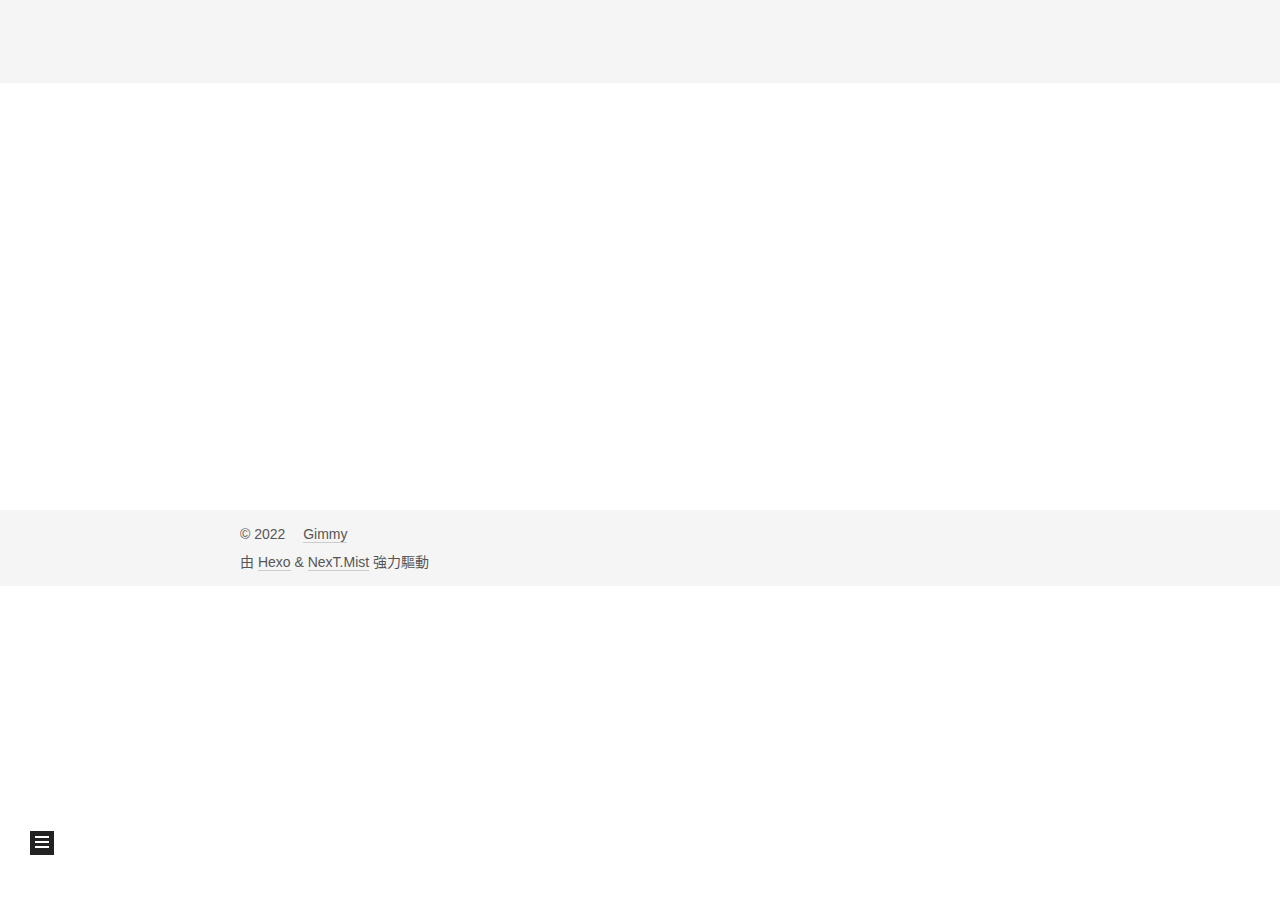
==== commit 98968df0: "First Commit" ====
--- a/archives/index.html
+++ b/archives/index.html
@@ -17,7 +17,7 @@
 
 <script id="hexo-configurations">
     var NexT = window.NexT || {};
-    var CONFIG = {"hostname":"ltk228.github.io","root":"/","scheme":"Gemini","version":"7.8.0","exturl":false,"sidebar":{"position":"left","display":"post","padding":18,"offset":12,"onmobile":false},"copycode":{"enable":true,"show_result":true,"style":"default"},"back2top":{"enable":true,"sidebar":true,"scrollpercent":true},"bookmark":{"enable":false,"color":"#222","save":"auto"},"fancybox":false,"mediumzoom":false,"lazyload":false,"pangu":false,"comments":{"style":"tabs","active":null,"storage":true,"lazyload":false,"nav":null},"algolia":{"hits":{"per_page":10},"labels":{"input_placeholder":"Search for Posts","hits_empty":"We didn't find any results for the search: ${query}","hits_stats":"${hits} results found in ${time} ms"}},"localsearch":{"enable":false,"trigger":"auto","top_n_per_article":1,"unescape":false,"preload":false},"motion":{"enable":true,"async":false,"transition":{"post_block":"fadeIn","post_header":"slideDownIn","post_body":"slideDownIn","coll_header":"slideLeftIn","sidebar":"slideUpIn"}}};
+    var CONFIG = {"hostname":"ltk228.github.io","root":"/","scheme":"Mist","version":"7.8.0","exturl":false,"sidebar":{"position":"left","display":"post","padding":18,"offset":12,"onmobile":false},"copycode":{"enable":true,"show_result":true,"style":"default"},"back2top":{"enable":true,"sidebar":true,"scrollpercent":true},"bookmark":{"enable":false,"color":"#222","save":"auto"},"fancybox":false,"mediumzoom":false,"lazyload":false,"pangu":false,"comments":{"style":"tabs","active":null,"storage":true,"lazyload":false,"nav":null},"algolia":{"hits":{"per_page":10},"labels":{"input_placeholder":"Search for Posts","hits_empty":"We didn't find any results for the search: ${query}","hits_stats":"${hits} results found in ${time} ms"}},"localsearch":{"enable":false,"trigger":"auto","top_n_per_article":1,"unescape":false,"preload":false},"motion":{"enable":true,"async":false,"transition":{"post_block":"fadeIn","post_header":"slideDownIn","post_body":"slideDownIn","coll_header":"slideLeftIn","sidebar":"slideUpIn"}}};
   </script>
 
   <meta name="description" content="記錄學習的點點滴滴">
@@ -117,11 +117,6 @@
     <a href="/" rel="section"><i class="fa fa-home fa-fw"></i>首頁</a>
 
   </li>
-        <li class="menu-item menu-item-about">
-
-    <a href="/about/" rel="section"><i class="fa fa-user fa-fw"></i>關於</a>
-
-  </li>
         <li class="menu-item menu-item-archives">
 
     <a href="/archives/" rel="section"><i class="fa fa-archive fa-fw"></i>歸檔</a>
@@ -154,33 +149,13 @@
   <div class="post-block">
     <div class="posts-collapse">
       <div class="collection-title">
-        <span class="collection-header">嗯..! 目前共有 2 篇文章。 繼續努力。</span>
+        <span class="collection-header">嗯..! 目前共有 1 篇文章。 繼續努力。</span>
       </div>
 
       
     <div class="collection-year">
       <span class="collection-header">2022</span>
     </div>
-
-  <article itemscope itemtype="http://schema.org/Article">
-    <header class="post-header">
-
-      <div class="post-meta">
-        <time itemprop="dateCreated"
-              datetime="2022-01-01T12:51:35+08:00"
-              content="2022-01-01">
-          01-01
-        </time>
-      </div>
-
-      <div class="post-title">
-          <a class="post-title-link" href="/hello-world/" itemprop="url">
-            <span itemprop="name">Hello World</span>
-          </a>
-      </div>
-
-    </header>
-  </article>
 
   <article itemscope itemtype="http://schema.org/Article">
     <header class="post-header">
@@ -274,7 +249,7 @@
       <div class="site-state-item site-state-posts">
           <a href="/archives/">
         
-          <span class="site-state-item-count">2</span>
+          <span class="site-state-item-count">1</span>
           <span class="site-state-item-name">文章</span>
         </a>
       </div>
@@ -320,7 +295,7 @@
   </span>
   <span class="author" itemprop="copyrightHolder"><a target="_blank" rel="noopener" href='https://github.com/LTK228'>Gimmy</a></span>
 </div>
-  <div class="powered-by">由 <a href="https://hexo.io/" class="theme-link" rel="noopener" target="_blank">Hexo</a> & <a href="https://theme-next.org/" class="theme-link" rel="noopener" target="_blank">NexT.Gemini</a> 強力驅動
+  <div class="powered-by">由 <a href="https://hexo.io/" class="theme-link" rel="noopener" target="_blank">Hexo</a> & <a href="https://mist.theme-next.org/" class="theme-link" rel="noopener" target="_blank">NexT.Mist</a> 強力驅動
   </div>
 
         
@@ -346,7 +321,7 @@
 <script src="/js/motion.js"></script>
 
 
-<script src="/js/schemes/pisces.js"></script>
+<script src="/js/schemes/muse.js"></script>
 
 
 <script src="/js/next-boot.js"></script>
--- a/css/main.css
+++ b/css/main.css
@@ -1,22 +1,22 @@
 :root {
-  --body-bg-color: #eee;
-  --content-bg-color: #fff;
+  --body-bg-color: #fff;
+  --content-bg-color: #f5f5f5;
   --card-bg-color: #f5f5f5;
   --text-color: #555;
   --blockquote-color: #666;
   --link-color: #555;
   --link-hover-color: #222;
-  --brand-color: #fff;
-  --brand-hover-color: #fff;
+  --brand-color: #222;
+  --brand-hover-color: #222;
   --table-row-odd-bg-color: #f9f9f9;
   --table-row-hover-bg-color: #f5f5f5;
-  --menu-item-bg-color: #f5f5f5;
-  --btn-default-bg: #fff;
-  --btn-default-color: #555;
-  --btn-default-border-color: #555;
-  --btn-default-hover-bg: #222;
-  --btn-default-hover-color: #fff;
-  --btn-default-hover-border-color: #222;
+  --menu-item-bg-color: #ddd;
+  --btn-default-bg: transparent;
+  --btn-default-color: var(--link-color);
+  --btn-default-border-color: var(--link-color);
+  --btn-default-hover-bg: transparent;
+  --btn-default-hover-color: var(--link-hover-color);
+  --btn-default-hover-border-color: var(--link-hover-color);
 }
 html {
   line-height: 1.15; /* 1 */
@@ -221,7 +221,7 @@
 }
 a,
 span.exturl {
-  border-bottom: 1px solid #999;
+  border-bottom: 1px solid #ccc;
   color: var(--link-color);
   outline: 0;
   text-decoration: none;
@@ -314,7 +314,7 @@
 .btn {
   background: var(--btn-default-bg);
   border: 2px solid var(--btn-default-border-color);
-  border-radius: 2px;
+  border-radius: 0;
   color: var(--btn-default-color);
   display: inline-block;
   font-size: 0.875em;
@@ -946,16 +946,16 @@
 }
 .main-inner {
   margin: 0 auto;
-  width: calc(100% - 20px);
+  width: 700px;
 }
 @media (min-width: 1200px) {
   .main-inner {
-    width: 1160px;
+    width: 800px;
   }
 }
 @media (min-width: 1600px) {
   .main-inner {
-    width: 73%;
+    width: 900px;
   }
 }
 @media (max-width: 767px) {
@@ -968,16 +968,16 @@
 }
 .header-inner {
   margin: 0 auto;
-  width: calc(100% - 20px);
+  width: 700px;
 }
 @media (min-width: 1200px) {
   .header-inner {
-    width: 1160px;
+    width: 800px;
   }
 }
 @media (min-width: 1600px) {
   .header-inner {
-    width: 73%;
+    width: 900px;
   }
 }
 .site-brand-container {
@@ -991,7 +991,7 @@
 }
 .site-meta {
   flex-grow: 1;
-  text-align: center;
+  text-align: left;
 }
 @media (max-width: 767px) {
   .site-meta {
@@ -1016,7 +1016,7 @@
   margin: 0;
 }
 .site-subtitle {
-  color: #ddd;
+  color: #999;
   font-size: 0.8125em;
   margin: 10px 0;
 }
@@ -1160,22 +1160,22 @@
   display: inline-block;
 }
 .site-author-image {
-  border: 1px solid #eee;
+  border: 2px solid #333;
   display: block;
   margin: 0 auto;
-  max-width: 120px;
+  max-width: 96px;
   padding: 2px;
 }
 .site-author-name {
-  color: var(--text-color);
-  font-weight: 600;
-  margin: 0;
+  color: #f5f5f5;
+  font-weight: normal;
+  margin: 5px 0 0;
   text-align: center;
 }
 .site-description {
   color: #999;
-  font-size: 0.8125em;
-  margin-top: 0;
+  font-size: 1em;
+  margin-top: 5px;
   text-align: center;
 }
 .links-of-author {
@@ -1192,7 +1192,7 @@
 }
 .links-of-author a::before,
 .links-of-author span.exturl::before {
-  background: #e2e0f4;
+  background: #dba773;
   border-radius: 50%;
   content: ' ';
   display: inline-block;
@@ -1270,7 +1270,7 @@
 }
 .sidebar-nav li {
   border-bottom: 1px solid transparent;
-  color: var(--text-color);
+  color: #666;
   cursor: pointer;
   display: inline-block;
   font-size: 0.875em;
@@ -1279,14 +1279,14 @@
   margin-left: 10px;
 }
 .sidebar-nav li:hover {
-  color: #fc6423;
+  color: #f5f5f5;
 }
 .sidebar-nav .sidebar-nav-active {
-  border-bottom-color: #fc6423;
-  color: #fc6423;
+  border-bottom-color: #87daff;
+  color: #87daff;
 }
 .sidebar-nav .sidebar-nav-active:hover {
-  color: #fc6423;
+  color: #87daff;
 }
 .sidebar-panel {
   display: none;
@@ -1315,7 +1315,7 @@
   }
 }
 .sidebar-toggle:hover .toggle-line {
-  background: #fc6423;
+  background: #87daff;
 }
 .post-toc {
   font-size: 0.875em;
@@ -1354,14 +1354,14 @@
   display: block;
 }
 .post-toc .nav .active > a {
-  border-bottom-color: #fc6423;
-  color: #fc6423;
+  border-bottom-color: #87daff;
+  color: #87daff;
 }
 .post-toc .nav .active-current > a {
-  color: #fc6423;
+  color: #87daff;
 }
 .post-toc .nav .active-current > a:hover {
-  color: #fc6423;
+  color: #87daff;
 }
 .site-state {
   display: flex;
@@ -1376,20 +1376,20 @@
   padding: 0 15px;
 }
 .site-state-item:not(:first-child) {
-  border-left: 1px solid #eee;
+  border-left: 1px solid #333;
 }
 .site-state-item a {
   border-bottom: none;
 }
 .site-state-item-count {
   display: block;
-  font-size: 1em;
+  font-size: 1.25em;
   font-weight: 600;
   text-align: center;
 }
 .site-state-item-name {
-  color: #999;
-  font-size: 0.8125em;
+  color: inherit;
+  font-size: 0.875em;
 }
 .footer {
   color: #999;
@@ -1406,16 +1406,16 @@
   box-sizing: border-box;
   margin: 0 auto;
   text-align: center;
-  width: calc(100% - 20px);
+  width: 700px;
 }
 @media (min-width: 1200px) {
   .footer-inner {
-    width: 1160px;
+    width: 800px;
   }
 }
 @media (min-width: 1600px) {
   .footer-inner {
-    width: 73%;
+    width: 900px;
   }
 }
 .languages {
@@ -1513,7 +1513,7 @@
 }
 .back-to-top.back-to-top-on {
   cursor: pointer;
-  opacity: 0.6;
+  opacity: 1;
 }
 .back-to-top.back-to-top-on:hover {
   opacity: 0.8;
@@ -2158,432 +2158,244 @@
 .tag-cloud a:hover {
   color: var(--link-hover-color) !important;
 }
-.header {
-  margin: 0 auto;
-  position: relative;
-  width: calc(100% - 20px);
-}
-@media (min-width: 1200px) {
-  .header {
-    width: 1160px;
-  }
-}
-@media (min-width: 1600px) {
-  .header {
-    width: 73%;
-  }
-}
-@media (max-width: 991px) {
-  .header {
-    width: auto;
-  }
-}
-.header-inner {
-  background: var(--content-bg-color);
-  border-radius: initial;
-  box-shadow: 0 2px 2px 0 rgba(0,0,0,0.12), 0 3px 1px -2px rgba(0,0,0,0.06), 0 1px 5px 0 rgba(0,0,0,0.12);
-  overflow: hidden;
-  padding: 0;
-  position: absolute;
-  top: 0;
-  width: 240px;
-}
-@media (min-width: 1200px) {
-  .header-inner {
-    width: 240px;
-  }
-}
-@media (max-width: 991px) {
-  .header-inner {
-    border-radius: initial;
-    position: relative;
-    width: auto;
-  }
+hr {
+  height: 2px;
+  margin: 20px 0;
+}
+.btn {
+  padding: 0 10px;
+}
+.headband {
+  display: none;
 }
 .main-inner {
-  align-items: flex-start;
-  display: flex;
-  justify-content: space-between;
-  flex-direction: row-reverse;
-}
-@media (max-width: 991px) {
+  padding-bottom: 80px;
+}
+@media (max-width: 767px) {
   .main-inner {
     width: auto;
   }
 }
-.content-wrap {
+.content {
+  padding-top: 80px;
+}
+@media (max-width: 767px) {
+  .content {
+    padding-top: 60px;
+  }
+}
+.pagination {
+  margin: 120px 0 0;
+  text-align: left;
+}
+@media (max-width: 767px) {
+  .pagination {
+    margin: 80px 10px 0;
+    text-align: center;
+  }
+}
+.footer {
   background: var(--content-bg-color);
-  border-radius: initial;
-  box-shadow: 0 2px 2px 0 rgba(0,0,0,0.12), 0 3px 1px -2px rgba(0,0,0,0.06), 0 1px 5px 0 rgba(0,0,0,0.12);
-  box-sizing: border-box;
-  padding: 40px;
-  width: calc(100% - 252px);
-}
-@media (max-width: 991px) {
-  .content-wrap {
-    border-radius: initial;
-    padding: 20px;
-    width: 100%;
-  }
+  color: var(--text-color);
+  padding: 10px 0;
 }
 .footer-inner {
-  padding-left: 260px;
-}
-.back-to-top {
-  left: auto;
-  right: 30px;
-}
-@media (max-width: 991px) {
-  .back-to-top {
-    right: 20px;
-  }
-}
-@media (max-width: 991px) {
+  text-align: left;
+}
+@media (max-width: 767px) {
   .footer-inner {
-    padding-left: 0;
-    padding-right: 0;
+    text-align: center;
     width: auto;
   }
 }
-.site-brand-container {
-  background: #222;
-}
-@media (max-width: 991px) {
-  .site-brand-container {
-    box-shadow: 0 0 16px rgba(0,0,0,0.5);
+.header {
+  background: var(--content-bg-color);
+}
+.header-inner {
+  align-items: center;
+  display: flex;
+  padding: 20px 0;
+}
+@media (max-width: 767px) {
+  .header-inner {
+    display: block;
+    padding: 10px 0;
+    width: auto;
   }
 }
 .site-meta {
-  padding: 20px 0;
-}
-.brand {
-  padding: 0;
+  line-height: normal;
+}
+.site-meta .brand {
+  padding: 2px 1px;
+}
+@media (max-width: 767px) {
+  .site-meta .brand {
+    display: block;
+  }
+}
+.site-meta .site-title {
+  font-weight: bolder;
+}
+.logo-line-before,
+.logo-line-after {
+  display: block;
+  margin: 0 auto;
+  overflow: hidden;
+  width: 75%;
+}
+@media (max-width: 767px) {
+  .logo-line-before,
+  .logo-line-after {
+    display: none;
+  }
+}
+.logo-line-before i,
+.logo-line-after i {
+  background: var(--brand-color);
+  display: block;
+  height: 2px;
+  position: relative;
+}
+.use-motion .logo-line-before i {
+  left: -100%;
+}
+.use-motion .logo-line-after i {
+  right: -100%;
 }
 .site-subtitle {
-  margin: 10px 10px 0;
-}
-.custom-logo-image {
-  margin-top: 20px;
-}
-@media (max-width: 991px) {
-  .custom-logo-image {
-    display: none;
-  }
-}
-@media (min-width: 768px) and (max-width: 991px) {
-  .site-nav-toggle,
-  .site-nav-right {
-    display: flex;
-    flex-direction: column;
-    justify-content: center;
-  }
-}
-.site-nav-toggle .toggle,
-.site-nav-right .toggle {
-  color: #fff;
-}
-.site-nav-toggle .toggle .toggle-line,
-.site-nav-right .toggle .toggle-line {
-  background: #fff;
-}
-@media (min-width: 768px) and (max-width: 991px) {
+  display: none;
+}
+.site-nav {
+  flex-grow: 1;
+}
+@media (max-width: 767px) {
   .site-nav {
-    display: none;
-  }
+    padding: 10px 10px 0;
+  }
+}
+.menu {
+  margin: 0;
 }
 .menu .menu-item {
-  display: block;
   margin: 0;
+}
+@media (max-width: 767px) {
+  .menu .menu-item {
+    margin-top: 5px;
+  }
 }
 .menu .menu-item a,
 .menu .menu-item span.exturl {
-  padding: 5px 20px;
-  position: relative;
+  border-radius: 2px;
+  padding: 0 10px;
+  transition-property: background;
+}
+@media (max-width: 767px) {
+  .menu .menu-item a,
+  .menu .menu-item span.exturl {
+    text-align: left;
+  }
+}
+.menu .menu-item .badge {
+  background: #fff;
+  border-radius: 10px;
+  color: #555;
+  padding: 1px 4px;
+  text-shadow: 1px 1px 0 rgba(0,0,0,0.1);
+}
+.posts-expand.index .post-title,
+.posts-expand.index .post-meta {
   text-align: left;
-  transition-property: background-color;
-}
-@media (max-width: 991px) {
-  .menu .menu-item.menu-item-search {
-    display: none;
-  }
-}
-.menu .menu-item .badge {
+}
+@media (max-width: 767px) {
+  .posts-expand.index .post-title,
+  .posts-expand.index .post-meta {
+    text-align: center;
+  }
+}
+.posts-expand.index .post-meta {
+  margin: 5px 0 20px 0;
+}
+.posts-expand .post-eof {
+  display: none;
+}
+.posts-expand .post-block:not(:first-child) {
+  margin-top: 120px;
+}
+.posts-expand .post-title,
+.posts-expand .post-meta {
+  text-align: center;
+}
+.posts-expand .post-body img {
+  margin-left: 0;
+}
+.posts-expand .post-tags {
+  text-align: left;
+}
+.posts-expand .post-tags a {
+  background: #f5f5f5;
+  border-bottom: none;
+  padding: 1px 5px;
+}
+.posts-expand .post-tags a:hover {
   background: #ccc;
-  border-radius: 10px;
-  color: #fff;
-  float: right;
-  padding: 2px 5px;
-  text-shadow: 1px 1px 0 rgba(0,0,0,0.1);
-  vertical-align: middle;
-}
-.main-menu .menu-item-active a::after {
-  background: #bbb;
-  border-radius: 50%;
-  content: ' ';
-  height: 6px;
-  margin-top: -3px;
-  position: absolute;
-  right: 15px;
-  top: 50%;
-  width: 6px;
+}
+.posts-expand .post-nav {
+  margin-top: 40px;
+}
+.post-button {
+  margin-top: 20px;
+  text-align: left;
+}
+.post-button .btn {
+  background: none;
+  border: 0;
+  border-bottom: 2px solid var(--btn-default-border-color);
+  padding: 0;
+  transition-property: border;
+}
+.post-button .btn:hover {
+  border-bottom-color: var(--btn-default-hover-border-color);
+}
+.sidebar {
+  left: -320px;
+}
+.sidebar.sidebar-active {
+  left: 0;
+}
+.sidebar {
+  width: 320px;
+  z-index: 1200;
+  transition-delay: 0s;
+  transition-duration: 0.2s;
+  transition-timing-function: ease-out;
+}
+.sidebar a,
+.sidebar span.exturl {
+  border-bottom-color: #555;
+  color: #999;
+}
+.sidebar a:hover,
+.sidebar span.exturl:hover {
+  border-bottom-color: #eee;
+  color: #eee;
+}
+.links-of-blogroll-item {
+  padding: 2px 10px;
+}
+.links-of-blogroll-item a,
+.links-of-blogroll-item span.exturl {
+  box-sizing: border-box;
+  display: inline-block;
+  max-width: 280px;
+  overflow: hidden;
+  text-overflow: ellipsis;
+  white-space: nowrap;
 }
 .sub-menu {
-  background: var(--content-bg-color);
-  border-bottom: 1px solid #ddd;
-  margin: 0;
-  padding: 6px 0;
+  margin: 10px 0;
 }
 .sub-menu .menu-item {
   display: inline-block;
 }
-.sub-menu .menu-item a,
-.sub-menu .menu-item span.exturl {
-  background: transparent;
-  margin: 5px 10px;
-  padding: initial;
-}
-.sub-menu .menu-item a:hover,
-.sub-menu .menu-item span.exturl:hover {
-  background: transparent;
-  color: #fc6423;
-}
-.sub-menu .menu-item-active a {
-  border-bottom-color: #fc6423;
-  color: #fc6423;
-}
-.sub-menu .menu-item-active a:hover {
-  border-bottom-color: #fc6423;
-}
-.sidebar {
-  background: var(--body-bg-color);
-  box-shadow: none;
-  margin-top: 100%;
-  position: static;
-  width: 240px;
-}
-@media (max-width: 991px) {
-  .sidebar {
-    display: none;
-  }
-}
-.sidebar-toggle {
-  display: none;
-}
-.sidebar-inner {
-  background: var(--content-bg-color);
-  border-radius: initial;
-  box-shadow: 0 2px 2px 0 rgba(0,0,0,0.12), 0 3px 1px -2px rgba(0,0,0,0.06), 0 1px 5px 0 rgba(0,0,0,0.12), 0 -1px 0.5px 0 rgba(0,0,0,0.09);
-  box-sizing: border-box;
-  color: var(--text-color);
-  width: 240px;
-  opacity: 0;
-}
-.sidebar-inner.affix {
-  position: fixed;
-  top: 12px;
-}
-.sidebar-inner.affix-bottom {
-  position: absolute;
-}
-.site-state-item {
-  padding: 0 10px;
-}
-.sidebar-button {
-  border-bottom: 1px dotted #ccc;
-  border-top: 1px dotted #ccc;
-  margin-top: 10px;
-  text-align: center;
-}
-.sidebar-button a {
-  border: 0;
-  color: #fc6423;
-  display: block;
-}
-.sidebar-button a:hover {
-  background: none;
-  border: 0;
-  color: #e34603;
-}
-.sidebar-button a:hover .fa,
-.sidebar-button a:hover .fab,
-.sidebar-button a:hover .far,
-.sidebar-button a:hover .fas {
-  color: #e34603;
-}
-.links-of-author {
-  display: flex;
-  flex-wrap: wrap;
-  margin-top: 10px;
-  justify-content: center;
-}
-.links-of-author-item {
-  margin: 5px 0 0;
-  width: 50%;
-}
-.links-of-author-item a,
-.links-of-author-item span.exturl {
-  box-sizing: border-box;
-  display: inline-block;
-  margin-bottom: 0;
-  margin-right: 0;
-  max-width: 216px;
-  overflow: hidden;
-  padding: 0 5px;
-  text-overflow: ellipsis;
-  white-space: nowrap;
-}
-.links-of-author-item a,
-.links-of-author-item span.exturl {
-  border-bottom: none;
-  display: block;
-  text-decoration: none;
-}
-.links-of-author-item a::before,
-.links-of-author-item span.exturl::before {
-  display: none;
-}
-.links-of-author-item a:hover,
-.links-of-author-item span.exturl:hover {
-  background: var(--body-bg-color);
-  border-radius: 4px;
-}
-.links-of-author-item .fa,
-.links-of-author-item .fab,
-.links-of-author-item .far,
-.links-of-author-item .fas {
-  margin-right: 2px;
-}
-.links-of-blogroll-item {
-  padding: 0;
-}
-.back-to-top {
-  background: var(--body-bg-color);
-  margin: -4px -10px -18px;
-}
-.back-to-top.back-to-top-on {
-  margin-top: 16px;
-}
-.content-wrap {
-  background: initial;
-  box-shadow: initial;
-  padding: initial;
-}
-.post-block {
-  background: var(--content-bg-color);
-  border-radius: initial;
-  box-shadow: 0 2px 2px 0 rgba(0,0,0,0.12), 0 3px 1px -2px rgba(0,0,0,0.06), 0 1px 5px 0 rgba(0,0,0,0.12);
-  padding: 40px;
-}
-.post-block + .post-block {
-  border-radius: initial;
-  box-shadow: 0 2px 2px 0 rgba(0,0,0,0.12), 0 3px 1px -2px rgba(0,0,0,0.06), 0 1px 5px 0 rgba(0,0,0,0.12), 0 -1px 0.5px 0 rgba(0,0,0,0.09);
-  margin-top: 12px;
-}
-.comments {
-  background: var(--content-bg-color);
-  border-radius: initial;
-  box-shadow: 0 2px 2px 0 rgba(0,0,0,0.12), 0 3px 1px -2px rgba(0,0,0,0.06), 0 1px 5px 0 rgba(0,0,0,0.12), 0 -1px 0.5px 0 rgba(0,0,0,0.09);
-  margin-top: 12px;
-  padding: 40px;
-}
-.tabs-comment {
-  margin-top: 1em;
-}
-.content {
-  padding-top: initial;
-}
-.post-eof {
-  display: none;
-}
-.pagination {
-  background: var(--content-bg-color);
-  border-radius: initial;
-  border-top: initial;
-  box-shadow: 0 2px 2px 0 rgba(0,0,0,0.12), 0 3px 1px -2px rgba(0,0,0,0.06), 0 1px 5px 0 rgba(0,0,0,0.12), 0 -1px 0.5px 0 rgba(0,0,0,0.09);
-  margin: 12px 0 0;
-  padding: 10px 0 10px;
-}
-.pagination .prev,
-.pagination .next,
-.pagination .page-number {
-  margin-bottom: initial;
-  top: initial;
-}
-.main {
-  padding-bottom: initial;
-}
-.footer {
-  bottom: auto;
-}
-.sub-menu {
-  border-bottom: initial;
-  box-shadow: 0 2px 2px 0 rgba(0,0,0,0.12), 0 3px 1px -2px rgba(0,0,0,0.06), 0 1px 5px 0 rgba(0,0,0,0.12);
-}
-.sub-menu + .content .post-block {
-  box-shadow: 0 2px 2px 0 rgba(0,0,0,0.12), 0 3px 1px -2px rgba(0,0,0,0.06), 0 1px 5px 0 rgba(0,0,0,0.12), 0 -1px 0.5px 0 rgba(0,0,0,0.09);
-  margin-top: 12px;
-}
-@media (min-width: 768px) and (max-width: 991px) {
-  .sub-menu + .content .post-block {
-    margin-top: 10px;
-  }
-}
-@media (max-width: 767px) {
-  .sub-menu + .content .post-block {
-    margin-top: 8px;
-  }
-}
-.post-body h1,
-.post-body h2 {
-  border-bottom: 1px solid #eee;
-}
-.post-body h3 {
-  border-bottom: 1px dotted #eee;
-}
-@media (min-width: 768px) and (max-width: 991px) {
-  .content-wrap {
-    padding: 10px;
-  }
-  .posts-expand .post-button {
-    margin-top: 20px;
-  }
-  .post-block {
-    border-radius: initial;
-    box-shadow: 0 2px 2px 0 rgba(0,0,0,0.12), 0 3px 1px -2px rgba(0,0,0,0.06), 0 1px 5px 0 rgba(0,0,0,0.12), 0 -1px 0.5px 0 rgba(0,0,0,0.09);
-    padding: 20px;
-  }
-  .post-block + .post-block {
-    margin-top: 10px;
-  }
-  .comments {
-    margin-top: 10px;
-    padding: 10px 20px;
-  }
-  .pagination {
-    margin: 10px 0 0;
-  }
-}
-@media (max-width: 767px) {
-  .content-wrap {
-    padding: 8px;
-  }
-  .posts-expand .post-button {
-    margin: 12px 0;
-  }
-  .post-block {
-    border-radius: initial;
-    box-shadow: 0 2px 2px 0 rgba(0,0,0,0.12), 0 3px 1px -2px rgba(0,0,0,0.06), 0 1px 5px 0 rgba(0,0,0,0.12), 0 -1px 0.5px 0 rgba(0,0,0,0.09);
-    min-height: auto;
-    padding: 12px;
-  }
-  .post-block + .post-block {
-    margin-top: 8px;
-  }
-  .comments {
-    margin-top: 8px;
-    padding: 10px 12px;
-  }
-  .pagination {
-    margin: 8px 0 0;
-  }
-}
